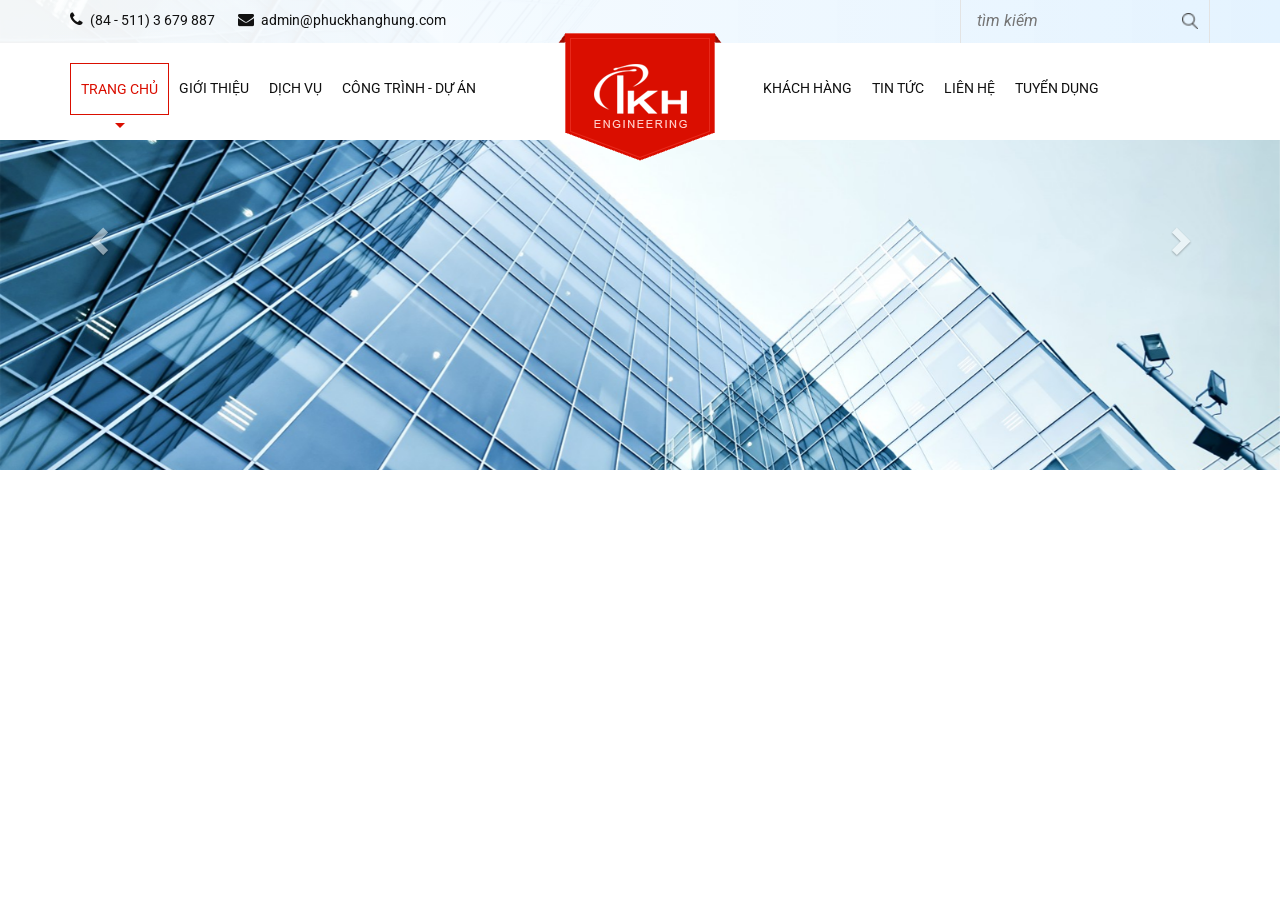
==== index.html @ 9670b8e0 "f1" ====
<!DOCTYPE html>
<html lang="vi">
<head>
  <title>DEMO</title>
  <meta charset="utf-8">
  <meta http-equiv="X-UA-Compatible" content="IE=edge">
  <meta name="viewport" content="width=device-width, initial-scale=1">
  <link rel="stylesheet" type="text/css" href="js/bootstrap/css/bootstrap.min.css">
  <link rel="stylesheet" href="libs/font-awesome/css/font-awesome.css">
  <link href="https://fonts.googleapis.com/css?family=Roboto:400,400i,500,500i,700,700i,900,900i" rel="stylesheet">
  <link rel="stylesheet" type="text/css" href="css/style.css">
</head>
<body class="home blog">
      <div id="wrapper">
        <header>
          <div class="slider-area">
            <div id="myCarousel" class="carousel slide" data-ride="carousel">
              <!-- Indicators -->
              <ol class="carousel-indicators">
                <li data-target="#myCarousel" data-slide-to="0" class="active"></li>
                <li data-target="#myCarousel" data-slide-to="1"></li>
                <li data-target="#myCarousel" data-slide-to="2"></li>
              </ol>
              <!-- Wrapper for slides -->
              <div class="carousel-inner">
                <div class="item active">
                  <img src="img/header-bg.png" alt="">
                </div>
              </div>
              <!-- Left and right controls -->
              <a class="left carousel-control" href="#myCarousel" data-slide="prev">
                <span class="glyphicon glyphicon-chevron-left"></span>
                <span class="sr-only">Previous</span>
              </a>
              <a class="right carousel-control" href="#myCarousel" data-slide="next">
                <span class="glyphicon glyphicon-chevron-right"></span>
                <span class="sr-only">Next</span>
              </a>
            </div>
            <div class="abs-top">
              <div class="top-area">
                <div class="container">
                  <div class="row">
                    <div class="col-xs-12 col-sm-12 col-md-12 col-lg-6">
                      <div class="top-info">
                        <a href=""><i class="fa fa-phone"></i>(84 - 511) 3 679 887</a>
                        <a href=""><i class="fa fa-envelope"></i>admin@phuckhanghung.com</a>  
                      </div>
                    </div>
                    <div class="col-xs-12 col-sm-12 col-md-12 col-lg-6">
                      <div class="top-search">
                        <form action="">
                          <input type="text" placeholder="tìm kiếm" class="ipt-search">
                          <a class="btn-search" href=""><img src="img/icon-search.png" alt=""></a>
                        </form>
                      </div>
                    </div>                
                  </div>
                </div>
              </div><!--end top-area-->
              <div class="menu-area">
                <div class="container">
                  <div class="row">
                    <div class="col-xs-12 col-sm-12 col-md-12 col-lg-5">
                      <div class="main-menu">
                        <ul>
                          <li class="li-active"><a href="">Trang chủ</a></li>
                          <li><a href="">Giới thiệu</a></li>
                          <li><a href="">Dịch vụ</a></li>
                          <li><a href="">Công trình - Dự án</a></li>
                        </ul>
                      </div>
                      <div class="clear"></div>
                    </div>
                    <div class="col-xs-12 col-sm-12 col-md-12 col-lg-2">
                      <div class="logo-top">
                        <a href=""><img src="img/logo2.png" alt=""></a>
                      </div>
                    </div>
                    <div class="col-xs-12 col-sm-12 col-md-12 col-lg-5">
                      <div class="main-menu">
                        <ul>
                          <li><a href="">Khách hàng</a></li>
                          <li><a href="">Tin tức</a></li>
                          <li><a href="">Liên hệ</a></li>
                          <li><a href="">Tuyển dụng</a></li>
                        </ul>
                      </div>
                      <div class="clear"></div>
                    </div>
                  </div>
                </div>
              </div><!--end menu-area-->            
            </div><!--end abs-top-->                         
          </div><!--end slide-area-->
        </header>
        <div class="clear"></div>
        <div class="content">
          
        </div><!--end content -->
        <div class="clear"></div>
        <footer>
          
        </footer>
      </div><!--end wrapper -->
      <script src="js/jquery-3.2.1.min.js"></script>
      <script src="js/bootstrap/js/bootstrap.min.js"></script>
      <script src="js/test.js"></script>
</body>
</html>
---- css/style.css ----
*, p, ul, li, h1, h2, h3, h4, h5{
    margin: 0px;
    padding: 0px;
    list-style: none;
    box-sizing: border-box;
}

.clear {
    clear: both;
}

body {
    color: #111;
    font-size: 14px;
    font-family: 'Roboto', sans-serif;
}

header .slide img {
    width: 100%;
}

header .carousel-control.left, .carousel-control.right {
    background-image: none;
}

header a {
    text-decoration:  none;
    color:  #111;
}

header .abs-top {
    position:  absolute;
    top: 0;
    width:  100%;
}

header .abs-top .top-area {
    background: linear-gradient(to right, rgba(255,255,255,.95), #e4f3ff);
}

header .abs-top .top-info a i {
    font-size: 16px;
    margin-right:  7px;
}

header .abs-top .top-info a {
    margin-right: 20px;
}

header .abs-top .top-search {
    text-align:  right;
}

header .top-info {
    padding: 10px 0;
}

header .abs-top input.ipt-search {
    padding: 10px 16px;
    min-width: 250px;
    font-size: 16px;
    border: none;
    background:  no-repeat;
    border-left: 1px solid #e3e3e3;
    border-right: 1px solid #e3e3e3;
    font-style:  italic;
}

header .abs-top .top-search a img {
    width: 16px;
}

header .abs-top a.btn-search {
    position:  absolute;
    right: 17px;
    text-align:  center;
    padding: 10px;
}

header .menu-area .main-menu {
    display:  inline-block;
}

header .menu-area {
    background:  #fff;
    padding:  20px 0;
    position:  relative;
}

header .menu-area .main-menu li {
    display:  inline-block;
    padding: 15px 10px;
    float:  left;
}

header .menu-area .logo-top {
    display: inline-block;
    position:  absolute;
    top: -30px;
}

.container {
    position:  relative;
}

header .menu-area .main-menu a {
    text-transform:  uppercase;
    text-decoration:  none;
}

header .menu-area .main-menu li.li-active {
    border: 1px solid #da0e00;
}

header .menu-area .main-menu li.li-active a {color: #da0e00;}

header .menu-area .main-menu li.li-active:after {
    content: '';
    position: absolute;
    left: 60px;
    top: 60px;
    width: 0;
    height: 0;
    border-left: 5px solid transparent;
    border-right: 5px solid transparent;
    border-top: 5px solid #da0e00;
    clear: both;
}

ol.carousel-indicators {
    display:  none;
}
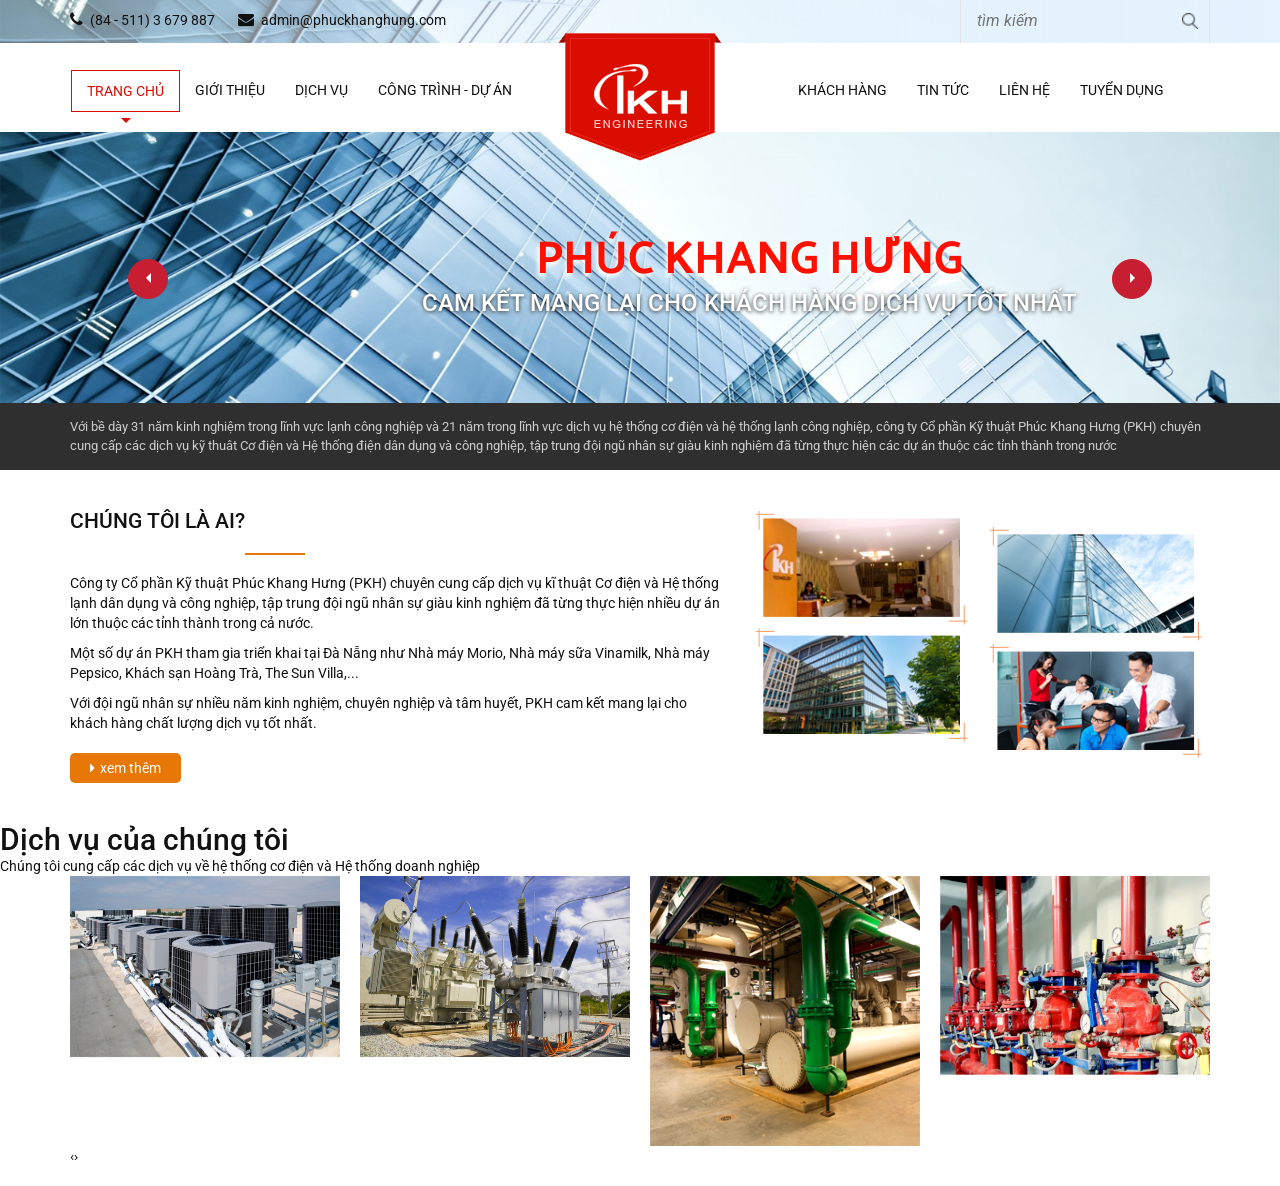
==== commit 666e45f0: "service" ====
--- a/index.html
+++ b/index.html
@@ -8,6 +8,8 @@
   <link rel="stylesheet" type="text/css" href="js/bootstrap/css/bootstrap.min.css">
   <link rel="stylesheet" href="libs/font-awesome/css/font-awesome.css">
   <link href="https://fonts.googleapis.com/css?family=Roboto:400,400i,500,500i,700,700i,900,900i" rel="stylesheet">
+  <link href="https://fonts.googleapis.com/css?family=Catamaran" rel="stylesheet">
+  <link rel="stylesheet" href="css/owl.carousel.min.css">
   <link rel="stylesheet" type="text/css" href="css/style.css">
 </head>
 <body class="home blog">
@@ -26,15 +28,19 @@
                 <div class="item active">
                   <img src="img/header-bg.png" alt="">
                 </div>
+                <div class="item">
+                  <img src="img/header-bg.png" alt="">
+                </div>
+                <div class="item">
+                  <img src="img/header-bg.png" alt="">
+                </div>
               </div>
               <!-- Left and right controls -->
-              <a class="left carousel-control" href="#myCarousel" data-slide="prev">
-                <span class="glyphicon glyphicon-chevron-left"></span>
-                <span class="sr-only">Previous</span>
+              <a class="prev-left" href="#myCarousel" data-slide="prev">
+                <div class="triangle triangle-2"></div>
               </a>
-              <a class="right carousel-control" href="#myCarousel" data-slide="next">
-                <span class="glyphicon glyphicon-chevron-right"></span>
-                <span class="sr-only">Next</span>
+              <a class="prev-right" href="#myCarousel" data-slide="next">
+                <div class="triangle triangle-3"></div>
               </a>
             </div>
             <div class="abs-top">
@@ -90,13 +96,83 @@
                     </div>
                   </div>
                 </div>
-              </div><!--end menu-area-->            
-            </div><!--end abs-top-->                         
+              </div><!--end menu-area-->          
+            </div><!--end abs-top-->        
+            <div class="info-area">
+              <h2>Phúc Khang Hưng</h2>
+              <p>Cam kết mang lại cho khách hàng dịch vụ tốt nhất</p>
+            </div>
+            <div class="intro-area">
+              <div class="container">
+                <p>Với bề dày 31 năm kinh nghiệm trong lĩnh vực lạnh công nghiệp và 21 năm trong lĩnh vực dịch vụ hệ thống cơ điện và hệ thống lạnh công nghiệp, công ty Cổ phần Kỹ thuật Phúc Khang Hưng (PKH) chuyên cung cấp các dịch vụ kỹ thuât Cơ điện và Hệ thống điện dân dụng và công nghiệp, tập trung đội ngũ nhân sự giàu kinh nghiệm đã từng thực hiện các dự án thuộc các tỉnh thành trong nước</p>
+              </div>
+            </div>                   
           </div><!--end slide-area-->
         </header>
         <div class="clear"></div>
         <div class="content">
-          
+          <div class="about-us-area">
+            <div class="container">
+              <div class="row">
+                <div class="col-xs-12 col-sm-12 col-md-12 col-lg-7">
+                  <h2>
+                    Chúng tôi là ai?
+                  </h2>
+                  <div class="about-content">
+                    <p>
+                      Công ty Cổ phần Kỹ thuật Phúc Khang Hưng (PKH) chuyên cung cấp dịch vụ kĩ thuật Cơ điện và Hệ thống lạnh dân dụng và công nghiệp, tập trung đội ngũ nhân sự giàu kinh nghiệm đã từng thực hiện nhiều dự án lớn thuộc các tỉnh thành trong cả nước.
+                    </p>
+                    <p>
+                      Một số dự án PKH tham gia triển khai tại Đà Nẵng như Nhà máy Morio, Nhà máy sữa Vinamilk, Nhà máy Pepsico, Khách sạn Hoàng Trà, The Sun Villa,...
+                    </p>
+                    <p>
+                      Với đội ngũ nhân sự nhiều năm kinh nghiệm, chuyên nghiệp và tâm huyết, PKH cam kết mang lại cho khách hàng chất lượng dịch vụ tốt nhất.
+                    </p>                    
+                  </div>
+                  <div class="load-more">
+                    <a href=""><i class="fa fa-caret-right"></i>Xem thêm</a>
+                  </div>
+                </div>
+                <div class="col-xs-12 col-sm-12 col-md-12 col-lg-5">
+                  <div class="about-img">
+                    <img src="img/withus.png" alt="About us">
+                  </div>
+                </div>
+              </div>
+            </div>
+          </div><!--end about-us-area -->
+          <div class="service-area">
+            <h2>
+              Dịch vụ của chúng tôi
+            </h2>
+            <p>
+              Chúng tôi cung cấp các dịch vụ về hệ thống cơ điện và Hệ thống doanh nghiệp
+            </p>
+            <div class="service-slide">
+              <div class="container">
+              <div class="owl-carousel owl-theme">
+                <div class="item">
+                  <a href=""><img src="img/service1.png" alt=""></a>
+                </div>
+                <div class="item">
+                  <a href=""><img src="img/service2.png" alt=""></a>
+                </div>
+                <div class="item">
+                  <a href=""><img src="img/service3.png" alt=""></a>
+                </div>
+                <div class="item">
+                  <a href=""><img src="img/service4.png" alt=""></a>
+                </div>
+                <div class="item">
+                  <a href=""><img src="img/service3.png" alt=""></a>
+                </div>
+                <div class="item">
+                  <a href=""><img src="img/service2.png" alt=""></a>
+                </div>                
+              </div>
+            </div>
+            </div>
+          </div><!--end service-area -->
         </div><!--end content -->
         <div class="clear"></div>
         <footer>
@@ -104,7 +180,33 @@
         </footer>
       </div><!--end wrapper -->
       <script src="js/jquery-3.2.1.min.js"></script>
+      <script src="libs/OwlCarousel2-2.3.4/docs/assets/owlcarousel/owl.carousel.min.js"></script>
       <script src="js/bootstrap/js/bootstrap.min.js"></script>
       <script src="js/test.js"></script>
+      <script>
+        $(document).ready(function() {
+          $('.owl-carousel').owlCarousel({
+            loop: true,
+            margin: 10,
+            responsiveClass: true,
+            responsive: {
+              0: {
+                items: 1,
+                nav: true
+              },
+              600: {
+                items: 3,
+                nav: false
+              },
+              1000: {
+                items: 4,
+                nav: true,
+                loop: false,
+                margin: 20
+              }
+            }
+          })
+        })
+      </script>      
 </body>
 </html>
--- a/css/style.css
+++ b/css/style.css
@@ -13,6 +13,7 @@
     color: #111;
     font-size: 14px;
     font-family: 'Roboto', sans-serif;
+    background:  #fff;
 }
 
 header .slide img {
@@ -35,7 +36,7 @@
 }
 
 header .abs-top .top-area {
-    background: linear-gradient(to right, rgba(255,255,255,.95), #e4f3ff);
+    background: linear-gradient(to right, rgba(255,255,255,.42), #e4f3ff);
 }
 
 header .abs-top .top-info a i {
@@ -78,7 +79,8 @@
 }
 
 header .menu-area .main-menu {
-    display:  inline-block;
+    display: table;
+    margin: 0px auto;
 }
 
 header .menu-area {
@@ -89,8 +91,9 @@
 
 header .menu-area .main-menu li {
     display:  inline-block;
-    padding: 15px 10px;
+    padding: 10px 15px;
     float:  left;
+    margin-top: 7px;
 }
 
 header .menu-area .logo-top {
@@ -112,13 +115,15 @@
     border: 1px solid #da0e00;
 }
 
-header .menu-area .main-menu li.li-active a {color: #da0e00;}
+header .menu-area .main-menu li.li-active a {
+    color: #da0e00;
+}
 
 header .menu-area .main-menu li.li-active:after {
     content: '';
     position: absolute;
-    left: 60px;
-    top: 60px;
+    left: 66px;
+    top: 55px;
     width: 0;
     height: 0;
     border-left: 5px solid transparent;
@@ -129,4 +134,150 @@
 
 ol.carousel-indicators {
     display:  none;
+}
+
+header .info-area {
+    position:  absolute;
+    top: 50%;
+    left: 33%;
+    text-align:  center;
+}
+
+header .info-area h2 {
+    font-size: 46px;
+    text-transform:  uppercase;
+    color: #ff1000;
+    font-weight: 700;
+    text-shadow: -2px 4px 4px #fff;
+    font-family: 'Catamaran', sans-serif;
+}
+
+header .info-area p {
+    font-size: 24px;
+    text-transform:  uppercase;
+    font-weight:  500;
+    color: #ffffff;
+    text-shadow: 0px 1px 4px #2f2f2f;
+}
+
+header .intro-area {
+    position:  absolute;
+    bottom: 0;
+    background: #2f2f2f;
+    padding:  15px 0;
+    width:  100%;
+    font-size: 13px;
+}
+
+header {
+    position:  relative;
+}
+
+header .intro-area p {
+    color: #cccccc;
+}
+
+.triangle {
+    display: inline-block;
+    vertical-align: middle;
+}
+
+header .slider-area .prev-left, header .slider-area .prev-right{
+    position:  absolute;
+    display: inline-block;
+    top: 55%;
+    border-radius: 50px;
+    border: 1px solid rgb(200,30,50);
+    width: 40px;
+    height: 40px;
+    padding: 5px;
+    line-height: 25px;
+    text-align: center;
+    background:  rgb(200,30,50);
+}
+
+header .slider-area .prev-right{
+    right: 10%;
+}
+
+header .slider-area .prev-left{
+    left: 10%;
+}
+
+.triangle-2 {
+    border-right: solid 5px #fff;
+    border-bottom: solid 5px transparent;
+    border-top: solid 5px transparent;
+}
+
+.triangle-3 {
+    border-left: solid 5px #fff;
+    border-bottom: solid 5px transparent;
+    border-top: solid 5px transparent;
+}
+
+.about-img img {
+    width:  100%;
+    height:  100%;
+}
+
+.about-img {
+    display: flex;
+    justify-content:  center;
+}
+
+.content .about-us-area {
+    margin: 40px 0;
+}
+
+.content .about-us-area h2 {
+    position:  relative;
+    display:  inline-block;
+    text-transform:  uppercase;
+    font-size: 21px;
+    font-weight:  500;
+    padding-bottom: 20px;
+}
+
+.content .about-us-area h2:after {
+    content: "";
+    width: 60px;
+    height:  10px;
+    position:  absolute;
+    bottom: -10px;
+    border-top: 2px solid #e87805;
+}
+
+.content .about-us-area > p {
+    padding:  20px 0;
+    line-height: 24px;
+    font-size:  14px;
+}
+
+.content .about-us-area .load-more {
+    display:  inline-block;
+    position:  relative;
+}
+
+.content .about-us-area .load-more a {
+    text-transform: lowercase;
+    text-decoration:  none;
+    color:  #fff;
+    display: inline-block;
+    background: #e87805;
+    border-radius: 5px;
+    padding: 5px 20px;
+}
+
+.content .about-us-area .load-more a i {
+    margin-right:  5px;
+    font-size: 14px;
+}
+
+.content  .about-us-area .about-content {
+    margin:   20px 0;
+}
+
+.content  .about-us-area .about-content > p:nth-child(2) {
+    margin: 10px 0;
 }
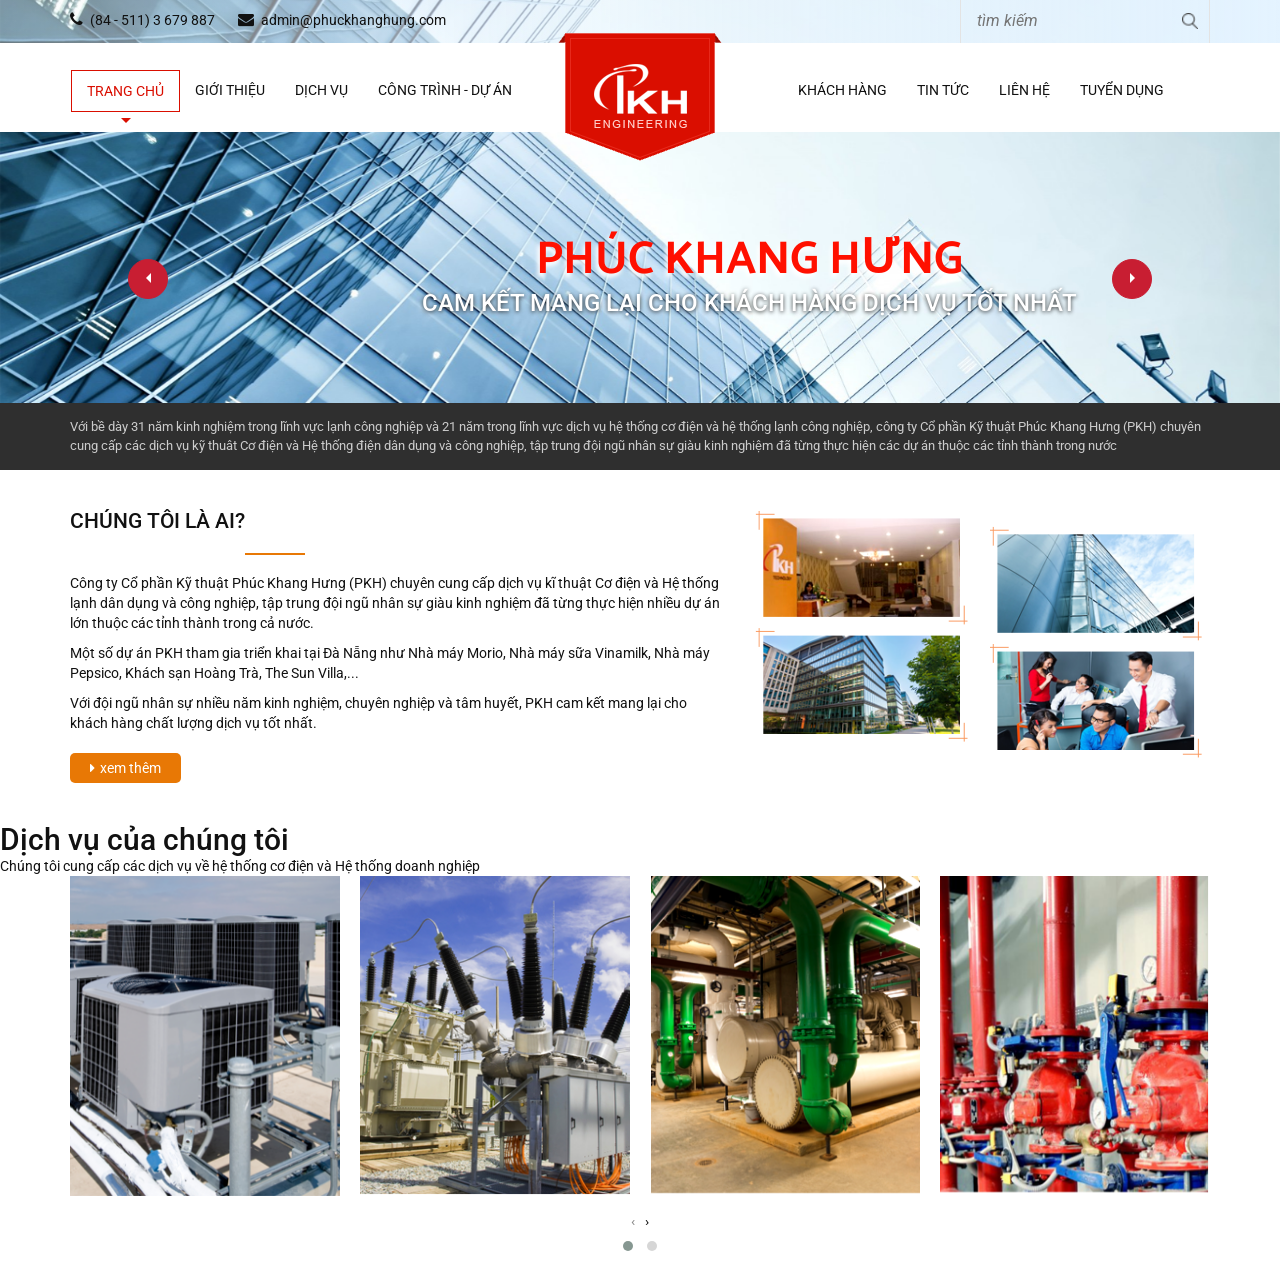
==== commit d403cdd3: "service2" ====
--- a/index.html
+++ b/index.html
@@ -10,6 +10,7 @@
   <link href="https://fonts.googleapis.com/css?family=Roboto:400,400i,500,500i,700,700i,900,900i" rel="stylesheet">
   <link href="https://fonts.googleapis.com/css?family=Catamaran" rel="stylesheet">
   <link rel="stylesheet" href="css/owl.carousel.min.css">
+  <link rel="stylesheet" href="libs/OwlCarousel2-2.3.4/docs/assets/owlcarousel/assets/owl.theme.default.min.css">
   <link rel="stylesheet" type="text/css" href="css/style.css">
 </head>
 <body class="home blog">
@@ -152,22 +153,22 @@
               <div class="container">
               <div class="owl-carousel owl-theme">
                 <div class="item">
-                  <a href=""><img src="img/service1.png" alt=""></a>
-                </div>
-                <div class="item">
-                  <a href=""><img src="img/service2.png" alt=""></a>
-                </div>
-                <div class="item">
-                  <a href=""><img src="img/service3.png" alt=""></a>
-                </div>
-                <div class="item">
-                  <a href=""><img src="img/service4.png" alt=""></a>
-                </div>
-                <div class="item">
-                  <a href=""><img src="img/service3.png" alt=""></a>
-                </div>
-                <div class="item">
-                  <a href=""><img src="img/service2.png" alt=""></a>
+                  <a href=""><img src="img/service1.1.png" alt=""></a>
+                </div>
+                <div class="item">
+                  <a href=""><img src="img/service2.1.png" alt=""></a>
+                </div>
+                <div class="item">
+                  <a href=""><img src="img/service3.1.png" alt=""></a>
+                </div>
+                <div class="item">
+                  <a href=""><img src="img/service4.1.png" alt=""></a>
+                </div>
+                <div class="item">
+                  <a href=""><img src="img/service3.1.png" alt=""></a>
+                </div>
+                <div class="item">
+                  <a href=""><img src="img/service2.1.png" alt=""></a>
                 </div>                
               </div>
             </div>
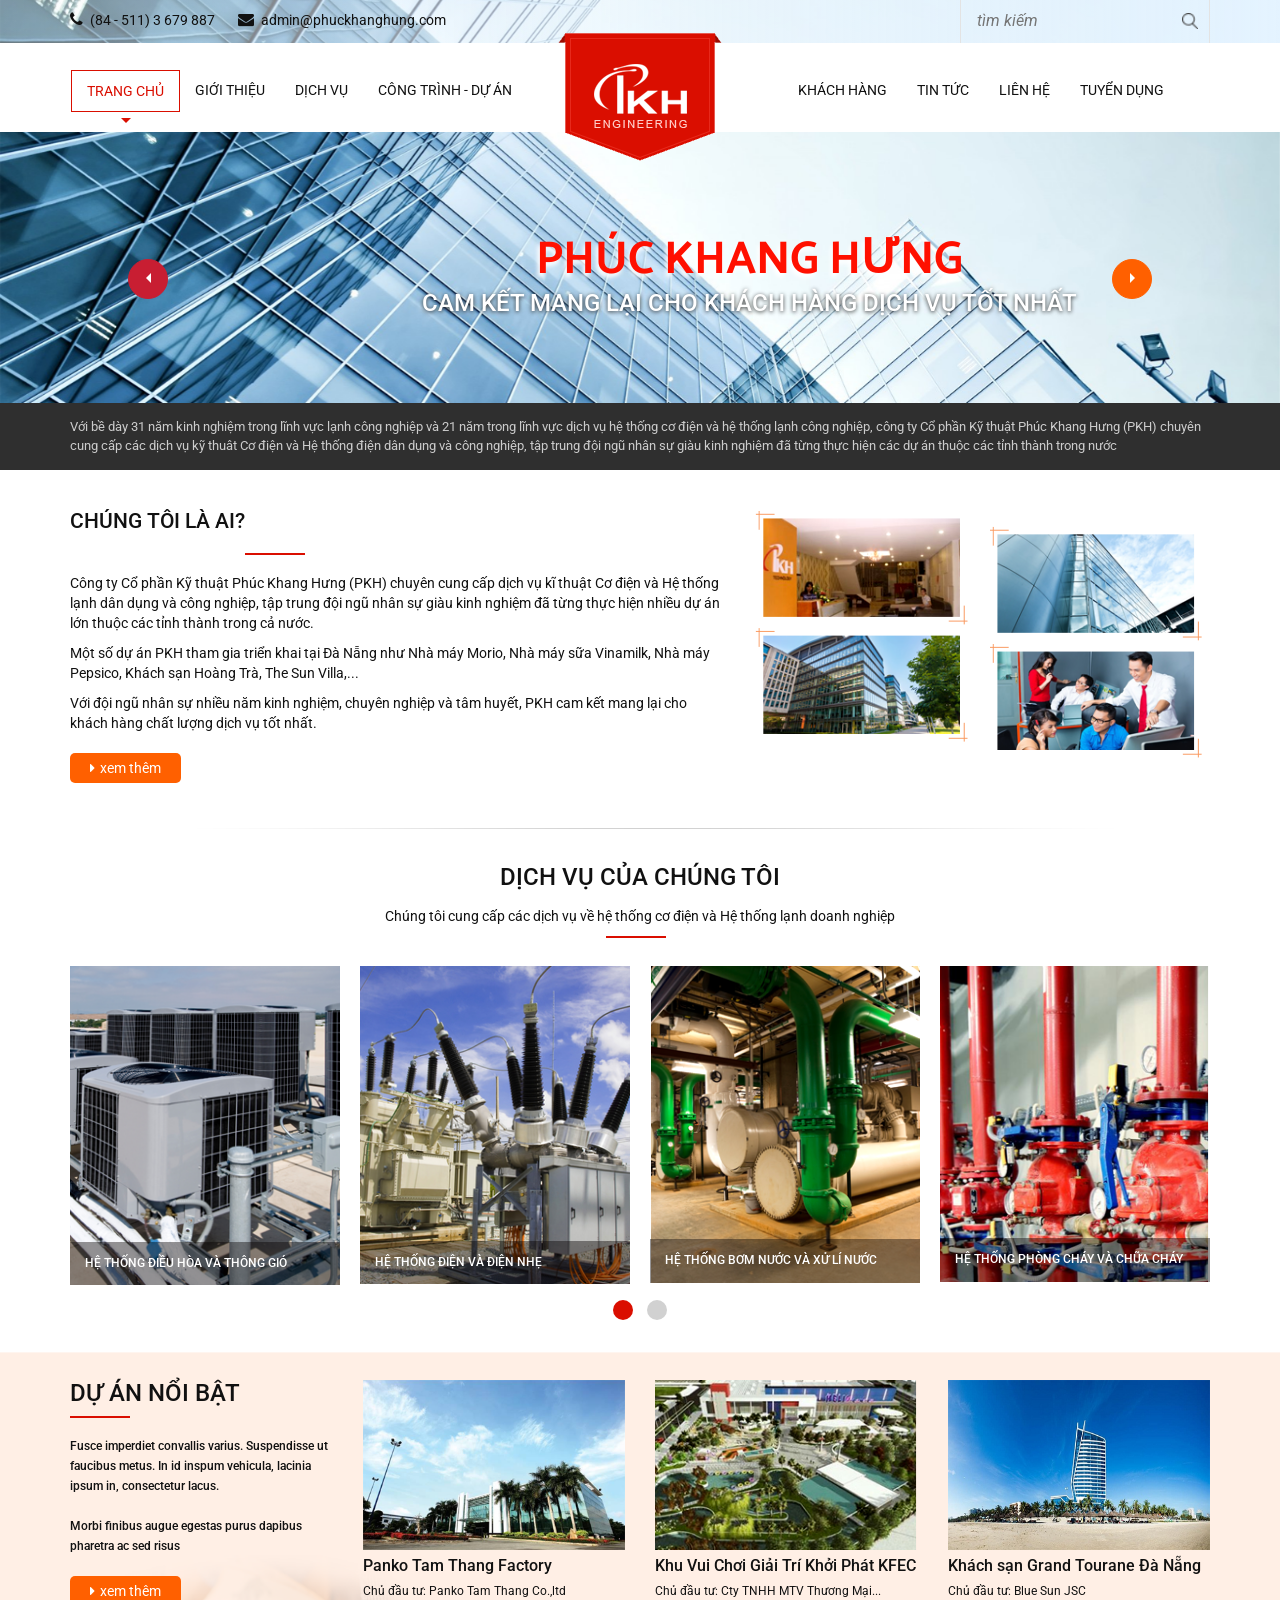
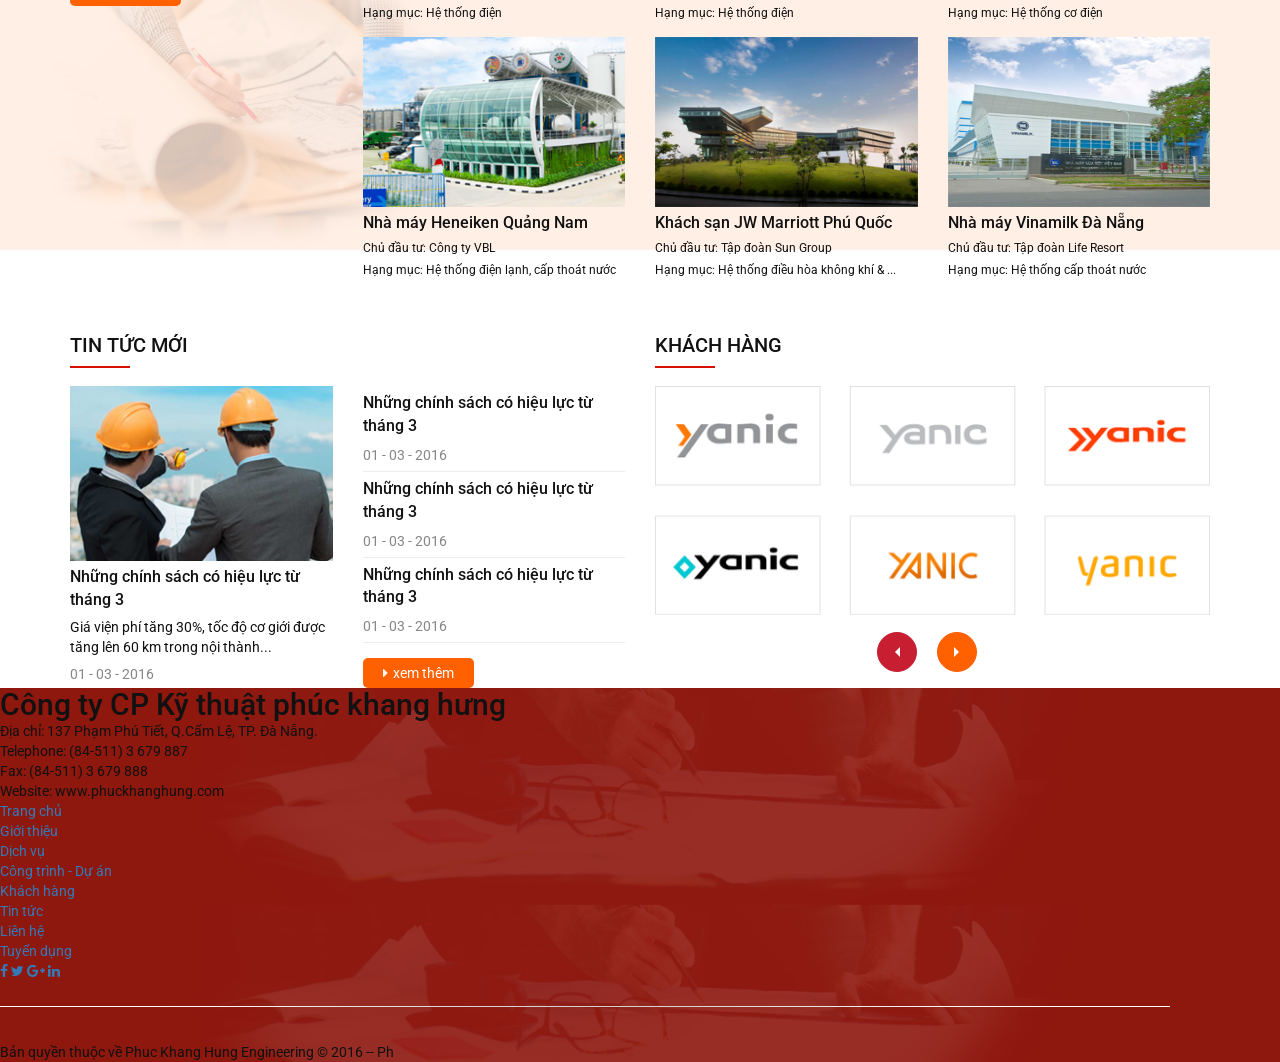
==== commit 00e77b43: "footer" ====
--- a/index.html
+++ b/index.html
@@ -37,7 +37,7 @@
                 </div>
               </div>
               <!-- Left and right controls -->
-              <a class="prev-left" href="#myCarousel" data-slide="prev">
+              <a class="prev-left a-active" href="#myCarousel" data-slide="prev">
                 <div class="triangle triangle-2"></div>
               </a>
               <a class="prev-right" href="#myCarousel" data-slide="next">
@@ -143,41 +143,267 @@
             </div>
           </div><!--end about-us-area -->
           <div class="service-area">
-            <h2>
-              Dịch vụ của chúng tôi
-            </h2>
-            <p>
-              Chúng tôi cung cấp các dịch vụ về hệ thống cơ điện và Hệ thống doanh nghiệp
-            </p>
+            <div class="container">
+              <div class="header-service">
+                <img src="img/service_line.png" alt="">
+                <h2>
+                  Dịch vụ của chúng tôi
+                </h2>
+                <p>
+                  Chúng tôi cung cấp các dịch vụ về hệ thống cơ điện và Hệ thống lạnh doanh nghiệp
+                </p>                 
+              </div>
+            </div>
             <div class="service-slide">
               <div class="container">
               <div class="owl-carousel owl-theme">
                 <div class="item">
                   <a href=""><img src="img/service1.1.png" alt=""></a>
+                  <div class="detail-item">
+                    <h4>Hệ thống điều hòa và thông gió</h4>
+                  </div>
+                  <div class="detail-item-more">
+                    <h4>Hệ thống điều hòa và thông gió</h4>
+                    <p>Thiết kế và Xây dựng hệ thống điều hòa không khí và hệ thống thông gió cơ khí. Hệ thống điều hòa không khí</p>
+                    <a href=""><i class="fa fa-caret-right"></i>Xem thêm</a>
+                  </div>
                 </div>
                 <div class="item">
                   <a href=""><img src="img/service2.1.png" alt=""></a>
+                  <div class="detail-item">
+                    <h4>Hệ thống điện và điện nhẹ</h4>
+                  </div>
+                  <div class="detail-item-more">
+                    <h4>Hệ thống điều hòa và thông gió</h4>
+                    <p>Thiết kế và Xây dựng hệ thống điều hòa không khí và hệ thống thông gió cơ khí. Hệ thống điều hòa không khí</p>
+                    <a href=""><i class="fa fa-caret-right"></i>Xem thêm</a>
+                  </div>                  
                 </div>
                 <div class="item">
                   <a href=""><img src="img/service3.1.png" alt=""></a>
+                  <div class="detail-item">
+                    <h4>Hệ thống bơm nước và xử lí nước</h4>
+                  </div>
+                  <div class="detail-item-more">
+                    <h4>Hệ thống điều hòa và thông gió</h4>
+                    <p>Thiết kế và Xây dựng hệ thống điều hòa không khí và hệ thống thông gió cơ khí. Hệ thống điều hòa không khí</p>
+                    <a href=""><i class="fa fa-caret-right"></i>Xem thêm</a>
+                  </div>                  
                 </div>
                 <div class="item">
                   <a href=""><img src="img/service4.1.png" alt=""></a>
+                  <div class="detail-item">
+                    <h4>Hệ thống phòng cháy và chữa cháy</h4>
+                  </div>
+                  <div class="detail-item-more">
+                    <h4>Hệ thống điều hòa và thông gió</h4>
+                    <p>Thiết kế và Xây dựng hệ thống điều hòa không khí và hệ thống thông gió cơ khí. Hệ thống điều hòa không khí</p>
+                    <a href=""><i class="fa fa-caret-right"></i>Xem thêm</a>
+                  </div>                  
                 </div>
                 <div class="item">
                   <a href=""><img src="img/service3.1.png" alt=""></a>
+                  <div class="detail-item">
+                    <h4>Hệ thống điều hòa và thông gió</h4>
+                  </div>
+                  <div class="detail-item-more">
+                    <h4>Hệ thống điều hòa và thông gió</h4>
+                    <p>Thiết kế và Xây dựng hệ thống điều hòa không khí và hệ thống thông gió cơ khí. Hệ thống điều hòa không khí</p>
+                    <a href=""><i class="fa fa-caret-right"></i>Xem thêm</a>
+                  </div>                  
                 </div>
                 <div class="item">
                   <a href=""><img src="img/service2.1.png" alt=""></a>
+                  <div class="detail-item">
+                    <h4>Hệ thống điều hòa và thông gió</h4>
+                  </div>
+                  <div class="detail-item-more">
+                    <h4>Hệ thống điều hòa và thông gió</h4>
+                    <p>Thiết kế và Xây dựng hệ thống điều hòa không khí và hệ thống thông gió cơ khí. Hệ thống điều hòa không khí</p>
+                    <a href=""><i class="fa fa-caret-right"></i>Xem thêm</a>
+                  </div>                  
                 </div>                
               </div>
             </div>
             </div>
           </div><!--end service-area -->
+          <div class="hot-area">
+            <div class="container">
+              <div class="row">
+                <div class="col-xs-12 col-sm-12 col-md-12 col-lg-3">
+                  <div class="intro-hot">
+                    <h2>
+                      Dự án nổi bật
+                    </h2>
+                    <div class="intro-content">
+                      <p>Fusce imperdiet convallis varius. Suspendisse ut faucibus metus. In id inspum vehicula, lacinia ipsum in, consectetur lacus.</p>
+                      <br>
+                      <p>Morbi finibus augue egestas purus dapibus pharetra ac sed risus</p>
+                      <div class="load-more">
+                        <a href=""><i class="fa fa-caret-right"></i>Xem thêm</a>
+                      </div>
+                    </div>
+                  </div>
+                </div>
+                <div class="col-xs-12 col-sm-12 col-md-12 col-lg-3">
+                  <div class="hot-proj">
+                    <img src="img/hot1.png" alt="">
+                    <p class="proj-name">Panko Tam Thang Factory</p>
+                    <p><span>Chủ đầu tư: </span> Panko Tam Thang Co.,ltd</p>
+                    <p><span>Hạng mục: </span> Hệ thống điện</p>
+                  </div>
+                  <div class="hot-proj">
+                    <img src="img/hot4.1.png" alt="">
+                    <p class="proj-name">Nhà máy Heneiken Quảng Nam</p>
+                    <p><span>Chủ đầu tư: </span> Công ty VBL</p>
+                    <p><span>Hạng mục: </span> Hệ thống điện lạnh, cấp thoát nước</p>
+                  </div>
+                </div>
+                <div class="col-xs-12 col-sm-12 col-md-12 col-lg-3">
+                  <div class="hot-proj">
+                    <img src="img/hot2.1.png" alt="">
+                    <p class="proj-name">Khu Vui Chơi Giải Trí Khởi Phát KFEC</p>
+                    <p><span>Chủ đầu tư: </span> Cty TNHH MTV Thương Mại...</p>
+                    <p><span>Hạng mục: </span> Hệ thống điện</p>
+                  </div>
+                  <div class="hot-proj">
+                    <img src="img/hot5.png" alt="">
+                    <p class="proj-name">Khách sạn JW Marriott Phú Quốc</p>
+                    <p><span>Chủ đầu tư: </span> Tập đoàn Sun Group</p>
+                    <p><span>Hạng mục: </span> Hệ thống điều hòa không khí & ...</p>
+                  </div>
+                </div>
+                <div class="col-xs-12 col-sm-12 col-md-12 col-lg-3">
+                  <div class="hot-proj">
+                    <img src="img/hot3.png" alt="">
+                    <p class="proj-name">Khách sạn Grand Tourane Đà Nẵng</p>
+                    <p><span>Chủ đầu tư: </span> Blue Sun JSC</p>
+                    <p><span>Hạng mục: </span> Hệ thống cơ điện</p>
+                  </div>
+                  <div class="hot-proj">
+                    <img src="img/hot6.png" alt="">
+                    <p class="proj-name">Nhà máy Vinamilk Đà Nẵng</p>
+                    <p><span>Chủ đầu tư: </span> Tập đoàn Life Resort</p>
+                    <p><span>Hạng mục: </span> Hệ thống cấp thoát nước</p>
+                  </div>
+                </div>                                              
+              </div>
+            </div>
+          </div><!--end hot-area -->
+          <div class="other-area">
+            <div class="container">
+                <div class="row">
+                  <div class="col-xs-12 col-sm-12 col-md-12 col-lg-6">
+                    <div class="new-info">
+                      <h2>Tin tức mới</h2>
+                      <div class="row">
+                        <div class="col-xs-12 col-sm-12 col-md-12 col-lg-6">
+                          <div class="one-info">
+                            <img src="img/one-info1.png" alt="">
+                            <p class="new-title">Những chính sách có hiệu lực từ tháng 3</p>
+                            <p>Giá viện phí tăng 30%, tốc độ cơ giới được tăng lên 60 km trong nội thành...</p>
+                            <p class="new-date">01 - 03 - 2016</p>
+                          </div>
+                        </div>
+                        <div class="col-xs-12 col-sm-12 col-md-12 col-lg-6">
+                          <div class="other-info">
+                            <p class="new-title">Những chính sách có hiệu lực từ tháng 3</p>
+                            <p class="new-date">01 - 03 - 2016</p>
+                          </div>
+                          <div class="other-info">
+                            <p class="new-title">Những chính sách có hiệu lực từ tháng 3</p>
+                            <p class="new-date">01 - 03 - 2016</p>
+                          </div>
+                          <div class="other-info">
+                            <p class="new-title">Những chính sách có hiệu lực từ tháng 3</p>
+                            <p class="new-date">01 - 03 - 2016</p>
+                          </div>
+                          <div class="load-more">
+                            <a href=""><i class="fa fa-caret-right"></i>Xem thêm</a>
+                          </div>
+                        </div>
+                      </div>
+                  </div><!--end new-info -->
+                </div>
+                <div class="col-xs-12 col-sm-12 col-md-12 col-lg-6">
+                  <div class="customer">
+                    <h2>Khách hàng</h2>
+                    <div class="cus-slide">
+                      <div id="cusCarousel" class="carousel slide" data-ride="carousel">
+                        <!-- Indicators -->
+                        <ol class="carousel-indicators">
+                          <li data-target="#cusCarousel" data-slide-to="0" class="active"></li>
+                          <li data-target="#cusCarousel" data-slide-to="1"></li>
+                          <li data-target="#cusCarousel" data-slide-to="2"></li>
+                        </ol>
+                        <!-- Wrapper for slides -->
+                        <div class="carousel-inner">
+                          <div class="item active">
+                            <img src="img/customer.png" alt="">
+                          </div>
+                          <div class="item">
+                            <img src="img/customer.png" alt="">
+                          </div>
+                          <div class="item">
+                            <img src="img/customer.png" alt="">
+                          </div>
+                        </div>
+                        <!-- Left and right controls -->
+                        <a class="prev-left a-active" href="#cusCarousel" data-slide="prev">
+                          <div class="triangle triangle-2"></div>
+                        </a>
+                        <a class="prev-right" href="#cusCarousel" data-slide="next">
+                          <div class="triangle triangle-3"></div>
+                        </a>
+                      </div>                      
+                    </div>
+                  </div>
+                </div>
+              </div>
+            </div>
+          </div><!--end other-area -->
         </div><!--end content -->
         <div class="clear"></div>
         <footer>
-          
+          <div class="top-footer">
+            <div class="container">
+              
+            </div>
+            <div class="info-left">
+              <h2>Công ty CP Kỹ thuật phúc khang hưng</h2>
+              <div class="info-detail">
+                <p><span><i class=""fa fa-map-marker></i>Địa chỉ: </span> 137 Phạm Phú Tiết, Q.Cẩm Lệ, TP. Đà Nẵng.</p>
+                <p><span><i class=""fa fa-mobile></i>Telephone: </span> (84-511) 3 679 887</p>
+                <p><span><i class=""fa fa-fax></i>Fax: </span> (84-511) 3 679 888</p>
+                <p><span><i class=""fa fa-globe></i>Website: </span> www.phuckhanghung.com</p>
+              </div>
+            </div>
+            <div class="info-right">
+              <ul>
+                <li class="li-active"><a href="">Trang chủ</a></li>
+                <li><a href="">Giới thiệu</a></li>
+                <li><a href="">Dịch vụ</a></li>
+                <li><a href="">Công trình - Dự án</a></li>
+              </ul>
+              <ul>
+                <li><a href="">Khách hàng</a></li>
+                <li><a href="">Tin tức</a></li>
+                <li><a href="">Liên hệ</a></li>
+                <li><a href="">Tuyển dụng</a></li>
+              </ul>
+              <div class="contact-info">
+                <a href=""><i class="fa fa-facebook"></i></a>
+                <a href=""><i class="fa fa-twitter"></i></a>
+                <a href=""><i class="fa fa-google-plus"></i></a>
+                <a href=""><i class="fa fa-linkedin"></i></a>
+              </div>
+            </div>
+            <div class="clear"></div>            
+          </div>
+          <img src="img/service_line.png" alt="">
+          <div class="bot-footer">
+            <p>Bản quyền thuộc về Phuc Khang Hung Engineering © 2016   --   Ph</p>
+          </div>
         </footer>
       </div><!--end wrapper -->
       <script src="js/jquery-3.2.1.min.js"></script>
--- a/css/style.css
+++ b/css/style.css
@@ -182,25 +182,27 @@
     vertical-align: middle;
 }
 
-header .slider-area .prev-left, header .slider-area .prev-right{
+.prev-left, .prev-right{
     position:  absolute;
     display: inline-block;
-    top: 55%;
+    /*top: 55%;*/
     border-radius: 50px;
-    border: 1px solid rgb(200,30,50);
+    border: 1px solid #FF6000;
     width: 40px;
     height: 40px;
     padding: 5px;
     line-height: 25px;
     text-align: center;
-    background:  rgb(200,30,50);
+    background: #FF6000;
 }
 
 header .slider-area .prev-right{
+    top: 55%;
     right: 10%;
 }
 
 header .slider-area .prev-left{
+    top: 55%;
     left: 10%;
 }
 
@@ -227,7 +229,8 @@
 }
 
 .content .about-us-area {
-    margin: 40px 0;
+    position:  relative;
+    margin: 40px 0 20px 0;
 }
 
 .content .about-us-area h2 {
@@ -245,7 +248,7 @@
     height:  10px;
     position:  absolute;
     bottom: -10px;
-    border-top: 2px solid #e87805;
+    border-top: 2px solid #DA0E00;
 }
 
 .content .about-us-area > p {
@@ -259,17 +262,17 @@
     position:  relative;
 }
 
-.content .about-us-area .load-more a {
+.content .load-more a {
     text-transform: lowercase;
     text-decoration:  none;
     color:  #fff;
     display: inline-block;
-    background: #e87805;
+    background: #FF6000;
     border-radius: 5px;
     padding: 5px 20px;
 }
 
-.content .about-us-area .load-more a i {
+.content .load-more a i {
     margin-right:  5px;
     font-size: 14px;
 }
@@ -280,4 +283,270 @@
 
 .content  .about-us-area .about-content > p:nth-child(2) {
     margin: 10px 0;
+}
+
+.service-area .header-service {
+    text-align:  center;
+    position:  relative;
+}
+
+.service-area .header-service img {
+    /* width:  100%; */
+    /* height:  100%; */
+}
+
+.service-area .header-service h2 {
+    text-transform:  uppercase;
+    font-size: 24px;
+    margin-bottom: 15px;
+}
+
+.content .service-area .header-service p {
+    margin-bottom: 40px;
+}
+
+.content .service-area .header-service p:after {
+    content: "";
+    width: 60px;
+    height: 10px;
+    position: absolute;
+    bottom: -20px;
+    border-top: 2px solid #DA0E00;
+    left: 47%;
+}
+
+.content .service-area {
+    position: relative;
+    margin-bottom: 20px;
+}
+
+.content .service-area .owl-nav {
+    display:  none;
+}
+
+.content .service-area .owl-theme .owl-dots .owl-dot span {
+    width:  20px;
+    height:  20px;
+    background:  #D1D1D1;
+}
+
+.content .service-area .owl-theme .owl-dots .owl-dot.active span, .owl-theme .owl-dots .owl-dot:hover span {
+    background: #DA0E00;
+}
+
+.content .item .detail-item-more {
+    position:  absolute;
+    bottom:  0;
+    background:  rgba(255, 15, 15, 0.72);
+    padding: 15px 15px 10px 15px;
+    transition: 0.5s;
+    opacity:  0;
+    visibility:  hidden;
+}
+
+.content .item .detail-item {
+    background: rgba(5, 0, 0, 0.42);
+    position:  absolute;
+    display:  inline-block;
+    bottom:  0;
+    width:  100%;
+    padding: 15px;
+}
+
+.content .item .detail-item h4 {
+    color: #fff;
+    text-transform:  uppercase;
+    font-size: 12px;
+}
+
+.content .item:hover .detail-item {
+    display:  none;
+}
+
+.content .item:hover .detail-item-more {
+    line-height: 20px;
+    opacity: 1;
+    visibility:  visible;
+}
+
+.content .item .detail-item-more h4 {
+    text-transform:  uppercase;
+    font-size: 14px;
+    color:  #fff;
+}
+
+.content .item .detail-item-more p {
+    font-size: 13px;
+    color:  #fff;
+    margin:  10px 0;
+}
+
+.content .item .detail-item-more a {
+    text-decoration:  none;
+    color:  #fff;
+    text-transform:  lowercase;
+}
+
+.content .item .detail-item-more a i {
+    margin-right:  5px;
+}
+
+.content .owl-dots {
+    margin-top:  10px;
+}
+
+.content .item .detail-item-more a:hover {
+    color: #000;
+}
+
+.content .hot-area img {
+    width:  100%;
+    height:  170px;
+    max-height:  170px;
+}
+
+.content .hot-area {
+    /* background-color: #FFEFE5; */
+    background-image: url(../img/hot-bg1.png);
+    background-repeat:  no-repeat;
+    background-size: 100%;
+    padding-top: 30px;
+    position:  relative;
+}
+
+.content .hot-area .intro-hot {
+    /* background-image: url(img/hot-bg.png); */
+    /* background-size: 100% 100%; */
+    /* background-repeat: no-repeat; */
+    /* background-position-y: bottom; */
+    position:  relative;
+}
+
+.content .hot-area h2 {
+    text-transform:  uppercase;
+    font-size: 24px;
+    position:  relative;
+    margin-bottom:  30px;
+}
+
+.content .hot-area h2:after {
+    content: "";
+    width: 60px;
+    height: 10px;
+    position: absolute;
+    bottom: -20px;
+    left:  0;
+    border-top: 2px solid #DA0E00;
+}
+
+.content .hot-area .intro-content p {
+    font-size: 12px;
+    font-weight: 500;
+    line-height:  20px;
+}
+
+.content .hot-area .load-more {
+    margin-top:  20px;
+}
+
+.content .hot-area .hot-proj p {
+    margin-top: 5px;
+    font-size: 12px;
+}
+
+.content .hot-area .hot-proj {
+    margin-bottom: 15px;
+}
+
+.content .hot-area .hot-proj p.proj-name {
+    font-size:  16px;
+    font-weight:  500;
+}
+
+.content .other-area a.prev-left {
+    left: 40%;
+    bottom: -25%;
+}
+
+.content .other-area .cus-slide {
+    text-align:  center;
+    position:  relative;
+}
+
+.content .other-area .customer {
+    position: relative;
+}
+
+.content .other-area a.prev-right {
+    right: 42%;
+    bottom: -25%;
+}
+
+.content .other-area {
+    margin-top: 40px;
+}
+
+.other-area img {
+    width:  100%;
+    height:  100%;
+}
+
+.other-area h2:after {
+    content: "";
+    width: 60px;
+    height: 10px;
+    position: absolute;
+    bottom: -20px;
+    left: 0;
+    border-top: 2px solid #DA0E00;
+}
+
+.other-area .new-info {
+    position: relative;
+}
+
+.other-area h2 {
+    position:  relative;
+    margin-bottom: 30px;
+    text-transform:  uppercase;
+    font-size: 20px;
+}
+
+.other-area p.new-title {
+    font-weight: 500;
+    font-size: 16px;
+    margin: 5px 0;
+}
+
+.other-area p.new-date {
+    margin-top: 7px;
+    opacity: .5;
+}
+
+.other-area p {
+    font-size: 14px;
+}
+
+.other-info {
+    border-bottom:  1px solid #ededed;
+    padding: 6px 0;
+}
+
+.other-area .other-info p.new-title {
+    margin:  0;
+}
+
+.other-area .load-more {
+    margin-top: 15px;
+    display: inline-block;
+}
+
+a.prev-left.a-active {
+    border: 1px solid rgb(200,30,50);
+    background:  rgb(200,30,50);
+}
+
+footer {
+    background-image: url(../img/footer-bg2.png);
+    background-size:  100%;
 }
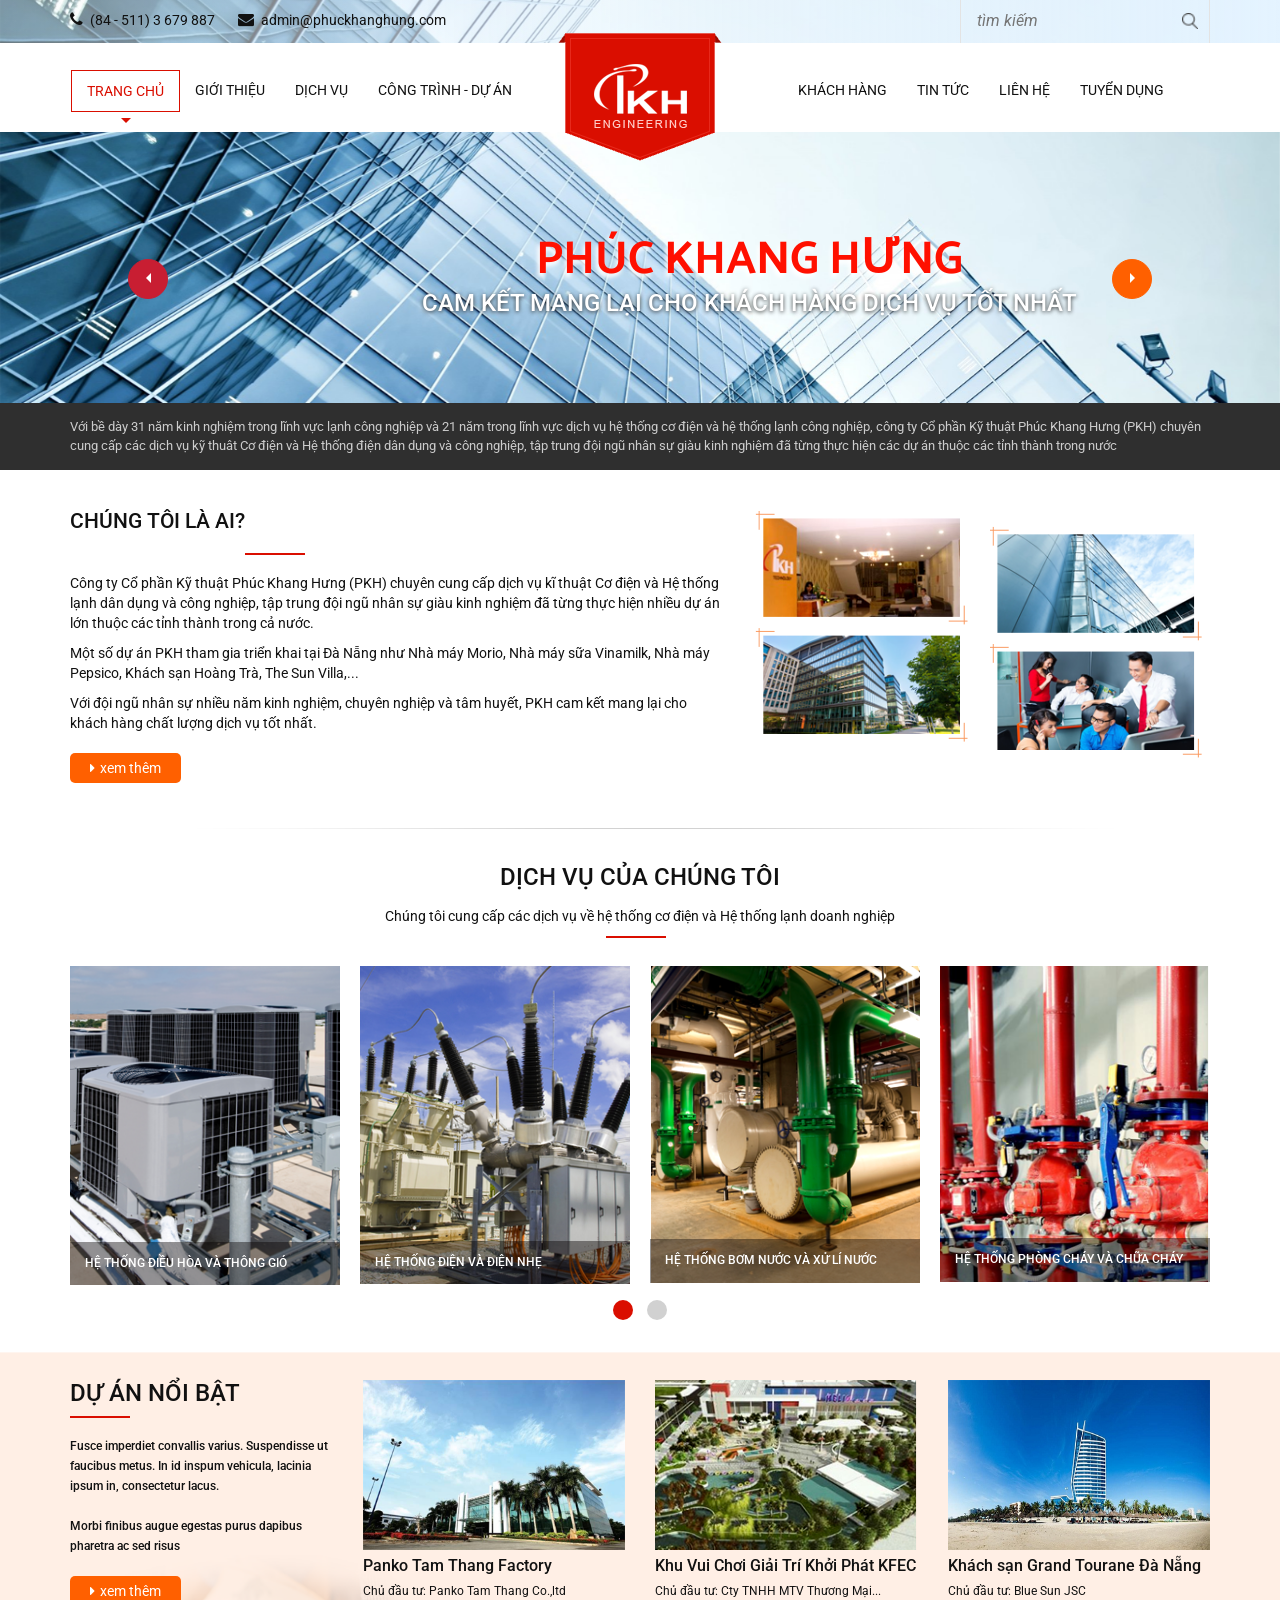
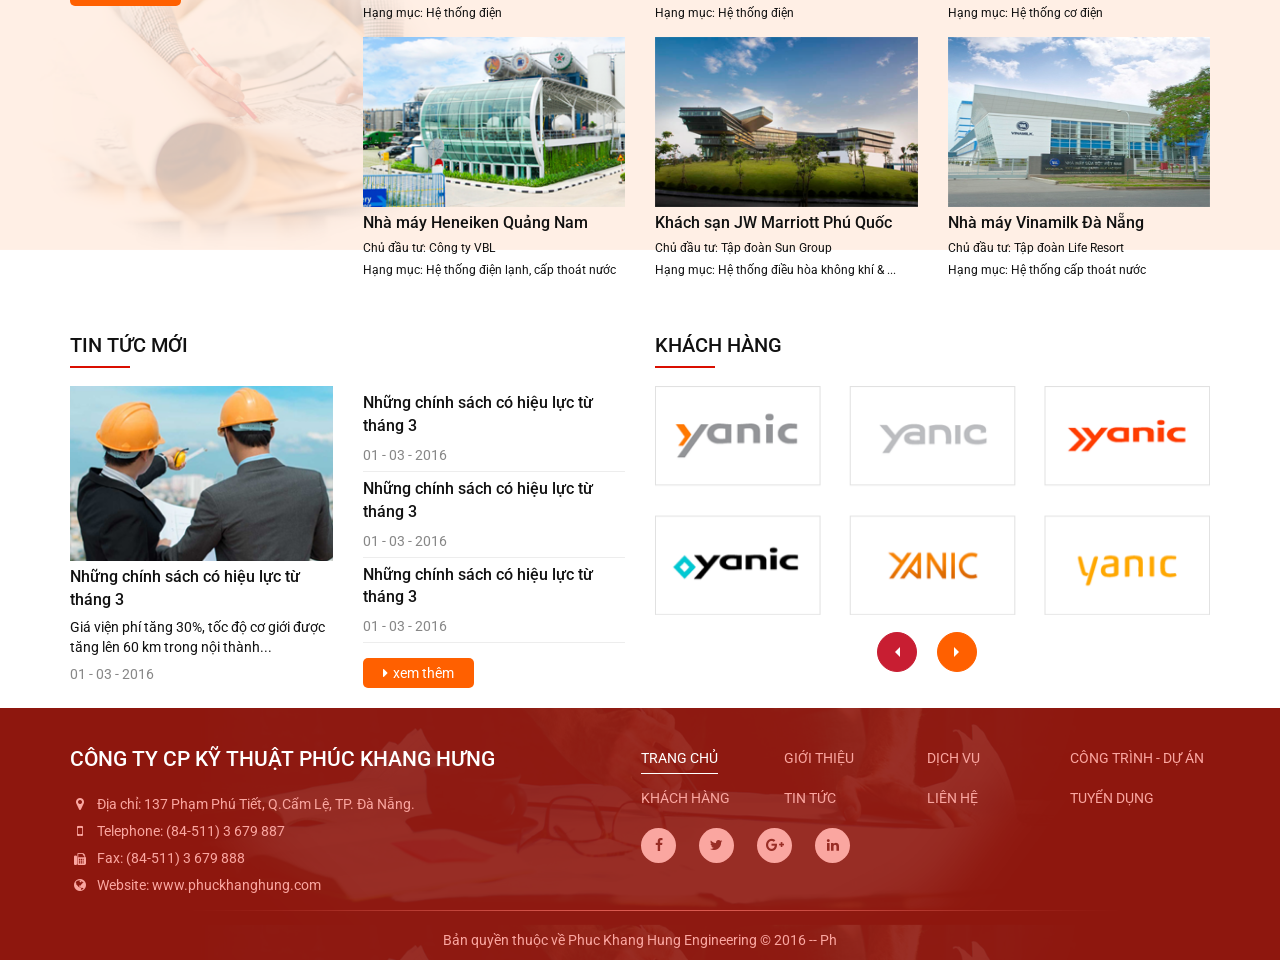
==== commit 7d6b1bba: "release1" ====
--- a/index.html
+++ b/index.html
@@ -367,40 +367,39 @@
         <footer>
           <div class="top-footer">
             <div class="container">
-              
-            </div>
-            <div class="info-left">
-              <h2>Công ty CP Kỹ thuật phúc khang hưng</h2>
-              <div class="info-detail">
-                <p><span><i class=""fa fa-map-marker></i>Địa chỉ: </span> 137 Phạm Phú Tiết, Q.Cẩm Lệ, TP. Đà Nẵng.</p>
-                <p><span><i class=""fa fa-mobile></i>Telephone: </span> (84-511) 3 679 887</p>
-                <p><span><i class=""fa fa-fax></i>Fax: </span> (84-511) 3 679 888</p>
-                <p><span><i class=""fa fa-globe></i>Website: </span> www.phuckhanghung.com</p>
-              </div>
-            </div>
-            <div class="info-right">
-              <ul>
-                <li class="li-active"><a href="">Trang chủ</a></li>
-                <li><a href="">Giới thiệu</a></li>
-                <li><a href="">Dịch vụ</a></li>
-                <li><a href="">Công trình - Dự án</a></li>
-              </ul>
-              <ul>
-                <li><a href="">Khách hàng</a></li>
-                <li><a href="">Tin tức</a></li>
-                <li><a href="">Liên hệ</a></li>
-                <li><a href="">Tuyển dụng</a></li>
-              </ul>
-              <div class="contact-info">
-                <a href=""><i class="fa fa-facebook"></i></a>
-                <a href=""><i class="fa fa-twitter"></i></a>
-                <a href=""><i class="fa fa-google-plus"></i></a>
-                <a href=""><i class="fa fa-linkedin"></i></a>
-              </div>
-            </div>
-            <div class="clear"></div>            
+              <div class="pull-left info-left">
+                <h2>Công ty CP Kỹ thuật phúc khang hưng</h2>
+                <div class="info-detail">
+                  <p><span><i class="fa fa-map-marker"></i>Địa chỉ: </span> 137 Phạm Phú Tiết, Q.Cẩm Lệ, TP. Đà Nẵng.</p>
+                  <p><span><i class="fa fa-mobile"></i>Telephone: </span> (84-511) 3 679 887</p>
+                  <p><span><i class="fa fa-fax"></i>Fax: </span> (84-511) 3 679 888</p>
+                  <p><span><i class="fa fa-globe"></i>Website: </span> www.phuckhanghung.com</p>
+                </div>
+              </div>
+              <div class="pull-right info-right">
+                <ul>
+                  <li class="li-active"><a href="">Trang chủ</a></li>
+                  <li><a href="">Giới thiệu</a></li>
+                  <li><a href="">Dịch vụ</a></li>
+                  <li><a href="">Công trình - Dự án</a></li>
+                </ul>
+                <ul>
+                  <li><a href="">Khách hàng</a></li>
+                  <li><a href="">Tin tức</a></li>
+                  <li><a href="">Liên hệ</a></li>
+                  <li><a href="">Tuyển dụng</a></li>
+                </ul>
+                <div class="contact-info">
+                  <a href=""><i class="fa fa-facebook"></i></a>
+                  <a href=""><i class="fa fa-twitter"></i></a>
+                  <a href=""><i class="fa fa-google-plus"></i></a>
+                  <a href=""><i class="fa fa-linkedin"></i></a>
+                </div>
+              </div>
+              <div class="clear"></div>
+              <img src="img/footer-bg3.png" alt=""> 
+            </div>
           </div>
-          <img src="img/service_line.png" alt="">
           <div class="bot-footer">
             <p>Bản quyền thuộc về Phuc Khang Hung Engineering © 2016   --   Ph</p>
           </div>
--- a/css/style.css
+++ b/css/style.css
@@ -549,4 +549,94 @@
 footer {
     background-image: url(../img/footer-bg2.png);
     background-size:  100%;
+    display:  inline-block;
+    width:  100%;
+}
+
+footer .bot-footer {
+    text-align:  center;
+    margin-bottom: 10px;
+}
+
+footer .bot-footer p {
+    color:  #FAA6A0;
+}
+
+footer .info-left h2 {
+    text-transform:  uppercase;
+    color:  #fff;
+    font-size: 21px;
+    margin-bottom:  20px;
+}
+
+footer .top-footer {
+    padding: 40px 0 10px 0;
+}
+
+.content {
+    margin-bottom:  20px;
+}
+
+footer .info-detail p {
+    color:  #FAA6A0;
+    line-height: 27px;
+}
+
+footer .info-detail p span i {
+    margin-right: 7px;
+    width: 20px;
+    height:  10px;
+    text-align:  center;
+    font-size: 14px;
+}
+
+footer .info-detail p span i.fa.fa-fax {
+    font-size:  12px;
+}
+
+footer .info-right {
+    display: inline-block;
+}
+
+footer .info-right li {
+    display: inline-block;
+    width: 140px;
+    height: 40px;
+}
+
+footer .info-right li a {
+    color:  #FAA6A0;
+    text-transform:  uppercase;
+    text-decoration: none;
+}
+
+footer .info-right .li-active a {
+    border-bottom: 1px solid #fff;
+    padding-bottom: 7px;
+    color:  #fff;
+}
+
+footer .info-right li:hover a {
+    border-bottom: 1px solid #fff;
+    padding-bottom: 7px;
+    color: #fff;
+}
+
+footer .contact-info a i {
+    background: #FAA6A0;
+    border-radius: 50%;
+    height: 35px;
+    width: 35px;
+    color: #982D25;
+    line-height: 35px;
+    text-align: center;
+    margin-right: 20px;
+}
+
+footer .contact-info a i:hover {
+    background: #656565 none repeat scroll 0 0;
+}
+
+.content .load-more a:hover {
+    background: #656565 none repeat scroll 0 0;
 }
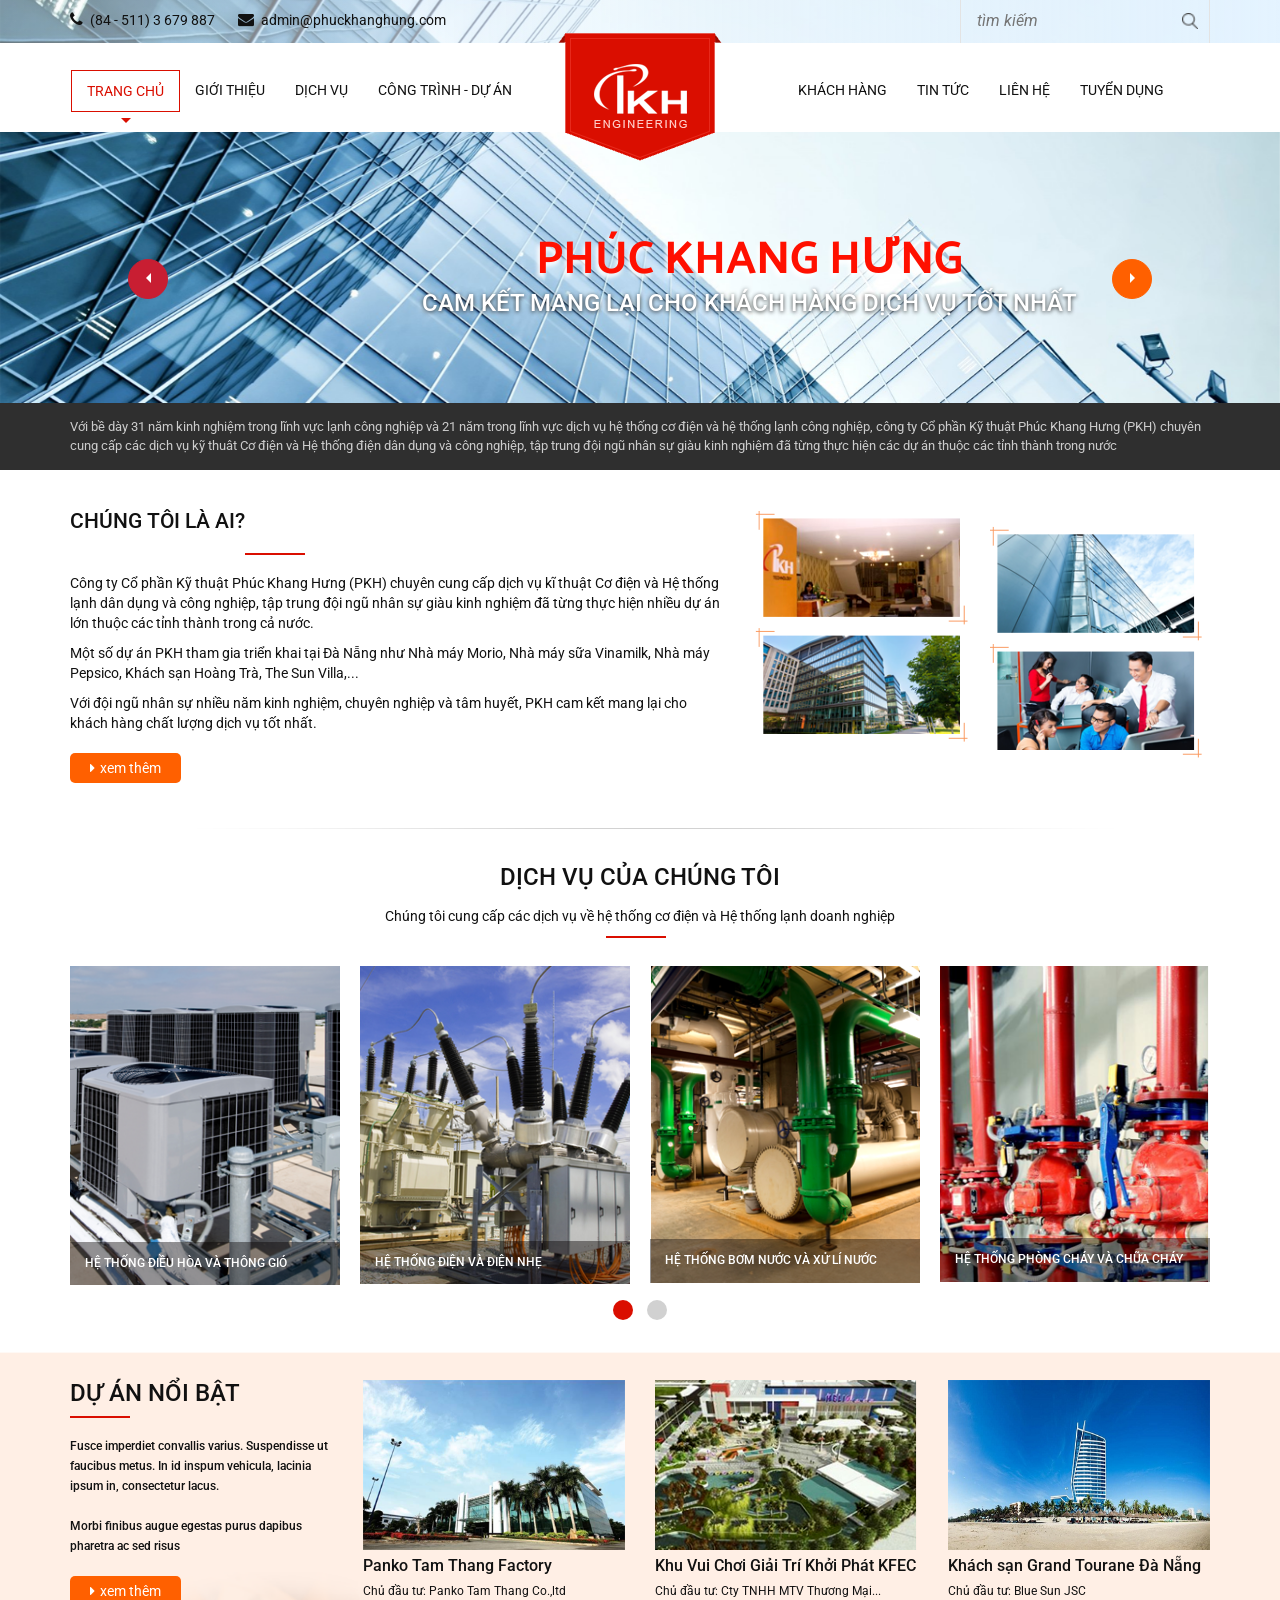
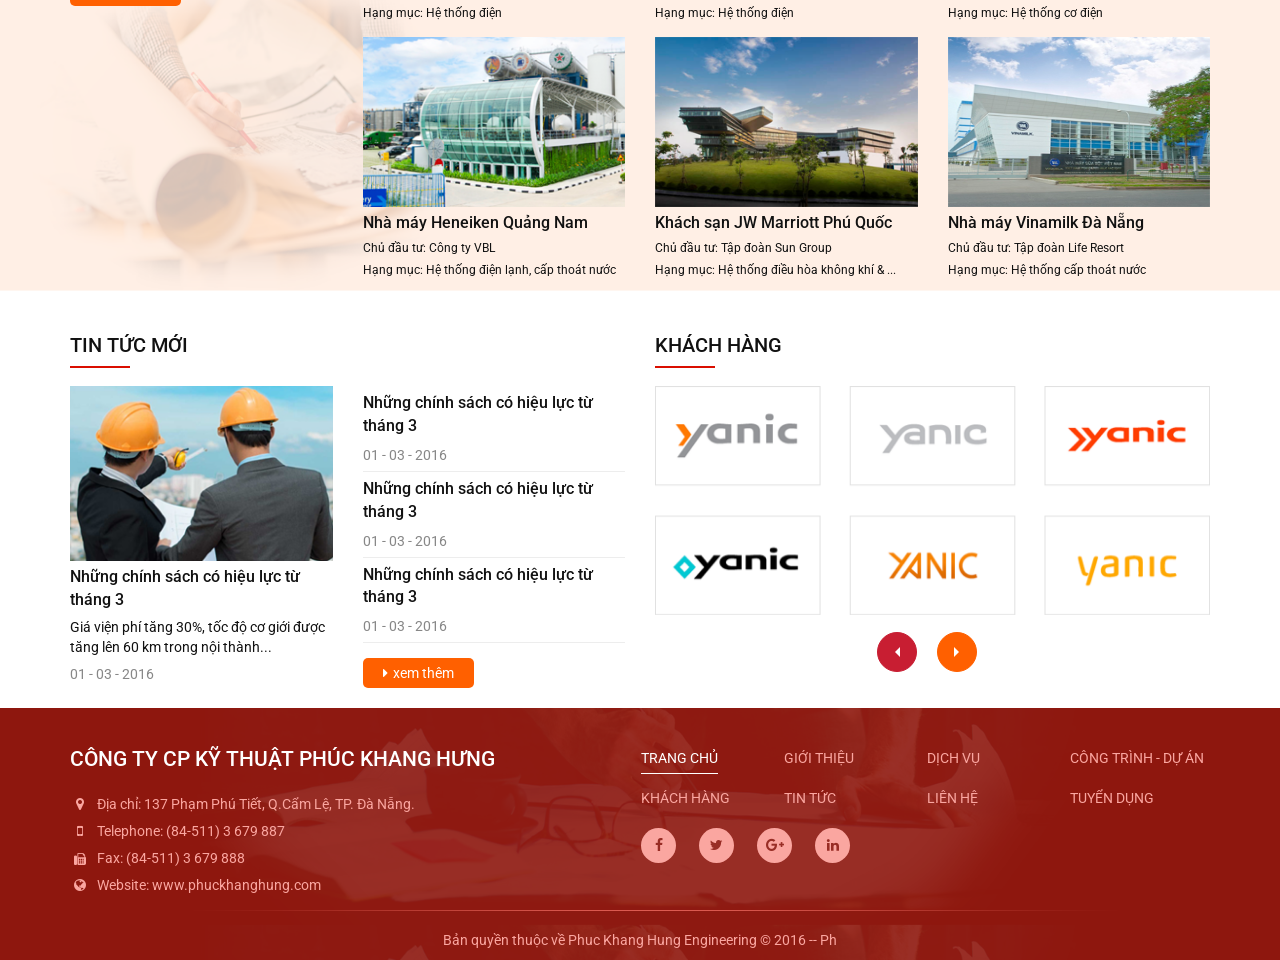
==== commit deab7d60: "responsive1" ====
--- a/index.html
+++ b/index.html
@@ -48,13 +48,13 @@
               <div class="top-area">
                 <div class="container">
                   <div class="row">
-                    <div class="col-xs-12 col-sm-12 col-md-12 col-lg-6">
+                    <div class="col-xs-12 col-sm-12 col-md-6 col-lg-6">
                       <div class="top-info">
                         <a href=""><i class="fa fa-phone"></i>(84 - 511) 3 679 887</a>
                         <a href=""><i class="fa fa-envelope"></i>admin@phuckhanghung.com</a>  
                       </div>
                     </div>
-                    <div class="col-xs-12 col-sm-12 col-md-12 col-lg-6">
+                    <div class="col-xs-12 col-sm-12 col-md-6 col-lg-6">
                       <div class="top-search">
                         <form action="">
                           <input type="text" placeholder="tìm kiếm" class="ipt-search">
@@ -68,7 +68,7 @@
               <div class="menu-area">
                 <div class="container">
                   <div class="row">
-                    <div class="col-xs-12 col-sm-12 col-md-12 col-lg-5">
+                    <div class="col-xs-12 col-sm-12 col-md-5 col-lg-5">
                       <div class="main-menu">
                         <ul>
                           <li class="li-active"><a href="">Trang chủ</a></li>
@@ -79,12 +79,12 @@
                       </div>
                       <div class="clear"></div>
                     </div>
-                    <div class="col-xs-12 col-sm-12 col-md-12 col-lg-2">
+                    <div class="col-xs-12 col-sm-12 col-md-2 col-lg-2">
                       <div class="logo-top">
                         <a href=""><img src="img/logo2.png" alt=""></a>
                       </div>
                     </div>
-                    <div class="col-xs-12 col-sm-12 col-md-12 col-lg-5">
+                    <div class="col-xs-12 col-sm-12 col-md-5 col-lg-5">
                       <div class="main-menu">
                         <ul>
                           <li><a href="">Khách hàng</a></li>
@@ -95,6 +95,12 @@
                       </div>
                       <div class="clear"></div>
                     </div>
+                  </div>
+                  <div class="menu-mobile">
+                    <span></span>
+                    <span></span>
+                    <span></span>
+                    <span></span>
                   </div>
                 </div>
               </div><!--end menu-area-->          
--- a/css/style.css
+++ b/css/style.css
@@ -46,6 +46,7 @@
 
 header .abs-top .top-info a {
     margin-right: 20px;
+    text-decoration: none;
 }
 
 header .abs-top .top-search {
@@ -206,6 +207,12 @@
     left: 10%;
 }
 
+header .abs-top input.ipt-search:focus {
+    outline: none;
+    border-color: #9ecaed;
+    box-shadow: 0 0 10px #9ecaed;
+}
+
 .triangle-2 {
     border-right: solid 5px #fff;
     border-bottom: solid 5px transparent;
@@ -409,7 +416,7 @@
     /* background-color: #FFEFE5; */
     background-image: url(../img/hot-bg1.png);
     background-repeat:  no-repeat;
-    background-size: 100%;
+    background-size: 100% 100%;
     padding-top: 30px;
     position:  relative;
 }
@@ -639,4 +646,175 @@
 
 .content .load-more a:hover {
     background: #656565 none repeat scroll 0 0;
-}+}
+
+@media (min-width : 576px) {
+    .container {
+        max-width: 540px;
+    }
+}
+
+@media (min-width: 768px){
+    .container {
+        max-width: 720px;
+    }
+
+}
+
+@media (min-width: 992px) {
+
+}
+
+@media (min-width: 1200px) {
+    .container {
+        max-width: 1170px;
+    }
+}
+
+@media (max-width: 1200px) {
+    .container {
+        max-width: 1170px;
+    }
+    header .menu-area .main-menu li{
+        padding: 5px;
+    }
+
+    header .info-area{
+        left: 23%;
+    }
+
+    header .menu-area .main-menu a{
+        font-size: 13px;
+    }
+
+    header .menu-area{
+        padding: 10px 0;
+        margin-top: 0;
+    }
+
+    header .menu-area .main-menu li.li-active:after{
+        top: 41px;
+        left: 64px;
+    }
+
+    header .abs-top .top-info a{
+        font-size: 13px;
+    }
+
+    header .abs-top input.ipt-search{
+        font-size: 13px;
+    }
+}
+
+@media (max-width: 991px) {
+
+}
+
+@media (max-width : 767px) {
+
+}
+
+@media (max-width : 576px) {
+    .container {
+        max-width: 540px;
+    }    
+}
+
+@media (max-width : 460px) {
+}
+
+@media (max-width : 320px) {
+
+}
+@media (max-width : 400px) {
+
+}
+
+@media (max-width : 500px) {
+
+}
+
+@media (max-width: 1050px) {
+
+}
+@media (min-width: 1050px) {
+
+}
+@media (max-width: 1200px) {
+
+}
+
+/*xxxxxxxxxxxxxxxxxxxxxxxxxxxxxxxxxxxxxxxxxxxxxxxxx */
+.menu-mobile {
+    display: none;
+    width: 60px;
+    height: 45px;
+    position: relative;
+    margin: 50px auto;
+    -webkit-transform: rotate(0deg);
+    -moz-transform: rotate(0deg);
+    -o-transform: rotate(0deg);
+    transform: rotate(0deg);
+    -webkit-transition: .5s ease-in-out;
+    -moz-transition: .5s ease-in-out;
+    -o-transition: .5s ease-in-out;
+    transition: .5s ease-in-out;
+    cursor: pointer;
+}
+
+.menu-mobile span {
+    display: block;
+    position: absolute;
+    height: 9px;
+    width: 100%;
+    background: #d3531a;
+    border-radius: 9px;
+    opacity: 1;
+    left: 0;
+    -webkit-transform: rotate(0deg);
+    -moz-transform: rotate(0deg);
+    -o-transform: rotate(0deg);
+    transform: rotate(0deg);
+    -webkit-transition: .25s ease-in-out;
+    -moz-transition: .25s ease-in-out;
+    -o-transition: .25s ease-in-out;
+    transition: .25s ease-in-out;
+}
+
+.menu-mobile span:nth-child(1) {
+    top: 0px;
+}
+
+.menu-mobile span:nth-child(2),#nav-icon3 span:nth-child(3) {
+    top: 18px;
+}
+
+.menu-mobile span:nth-child(4) {
+    top: 36px;
+}
+
+.menu-mobile.open span:nth-child(1) {
+    top: 18px;
+    width: 0%;
+    left: 50%;
+}
+
+.menu-mobile.open span:nth-child(2) {
+    -webkit-transform: rotate(45deg);
+    -moz-transform: rotate(45deg);
+    -o-transform: rotate(45deg);
+    transform: rotate(45deg);
+}
+
+.menu-mobile.open span:nth-child(3) {
+    -webkit-transform: rotate(-45deg);
+    -moz-transform: rotate(-45deg);
+    -o-transform: rotate(-45deg);
+    transform: rotate(-45deg);
+}
+
+.menu-mobile.open span:nth-child(4) {
+    top: 18px;
+    width: 0%;
+    left: 50%;
+}
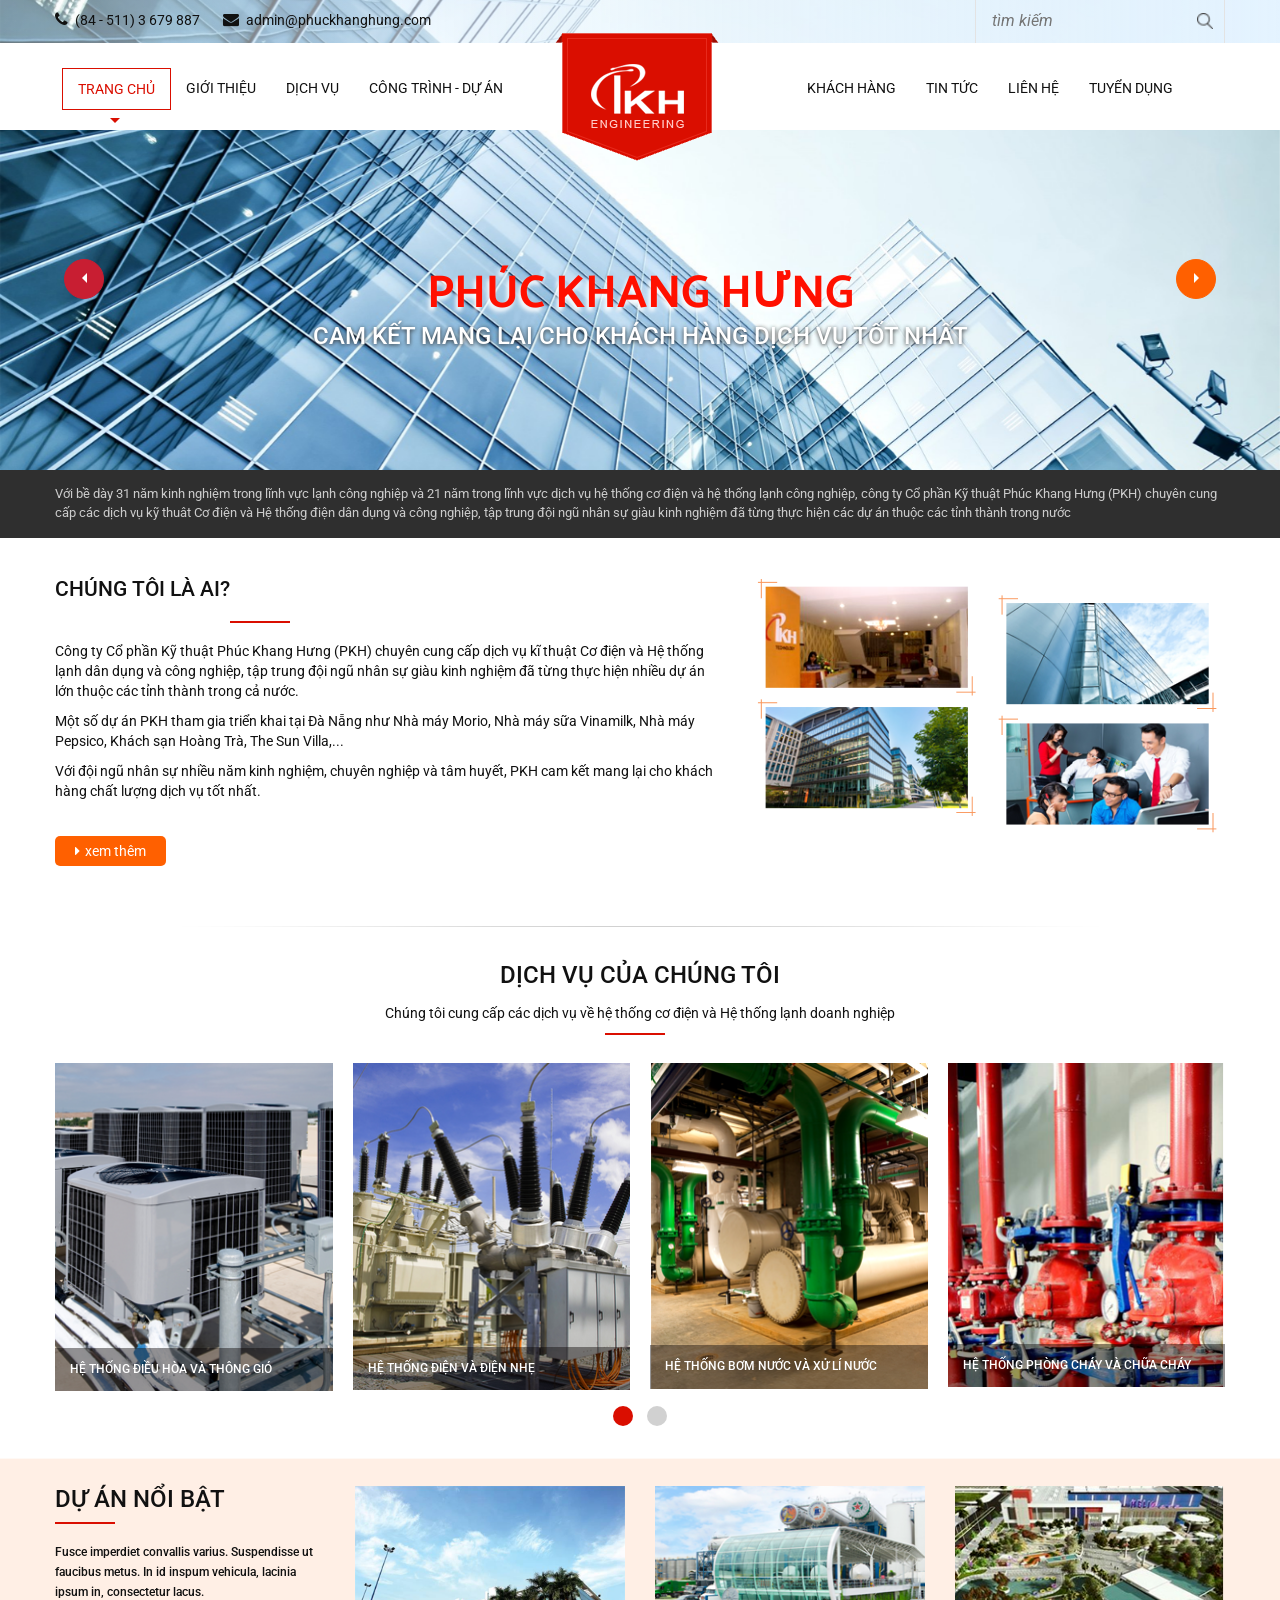
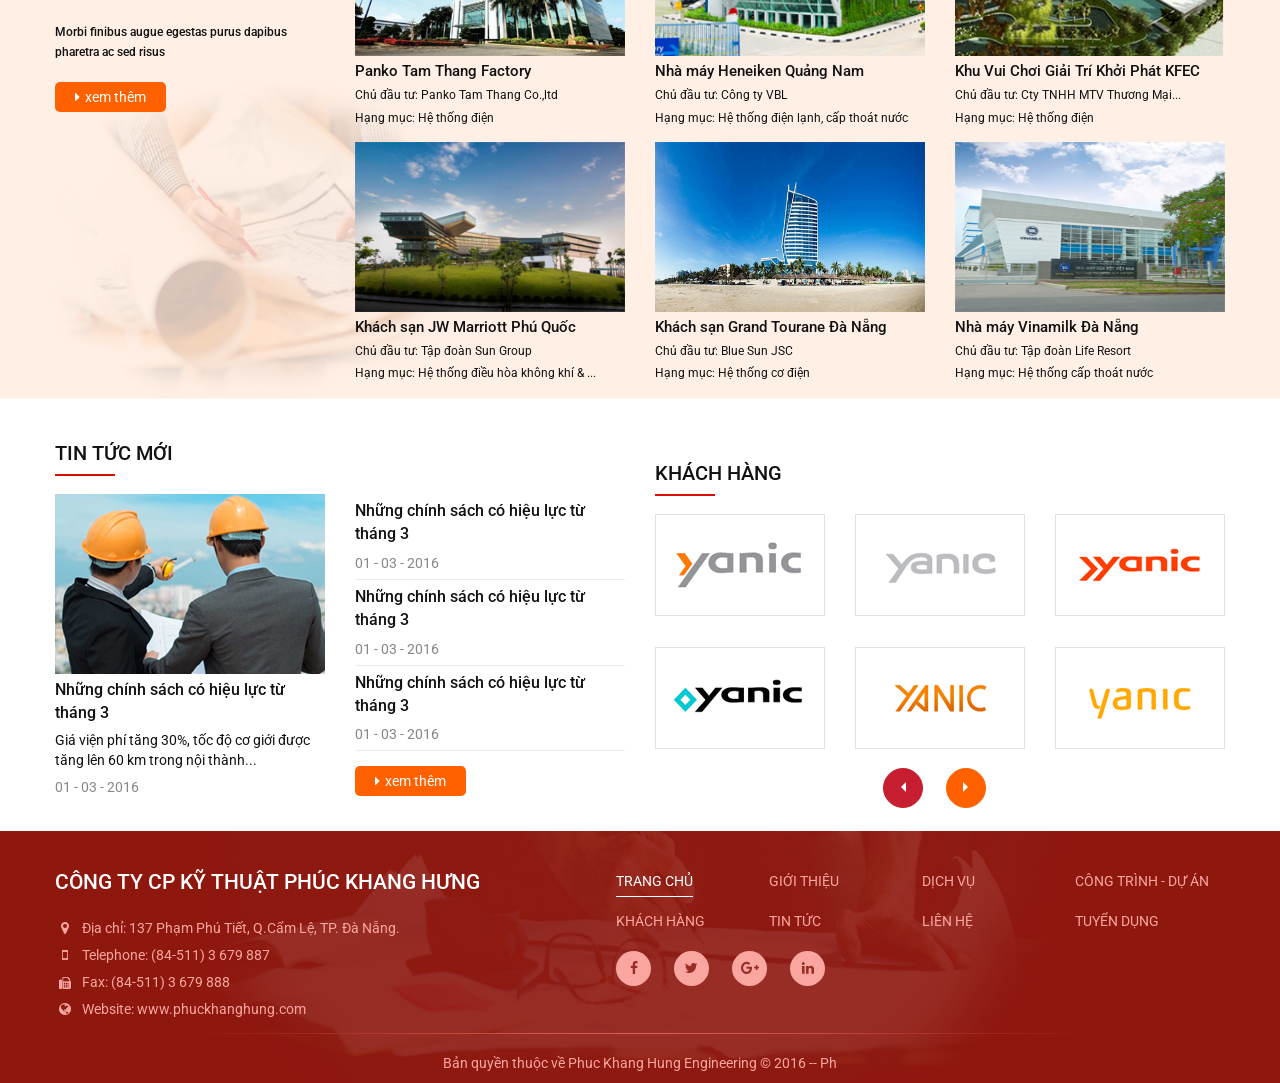
==== commit 45138378: "respon500" ====
--- a/index.html
+++ b/index.html
@@ -121,7 +121,7 @@
           <div class="about-us-area">
             <div class="container">
               <div class="row">
-                <div class="col-xs-12 col-sm-12 col-md-12 col-lg-7">
+                <div class="col-xs-12 col-sm-12 col-md-7 col-lg-7">
                   <h2>
                     Chúng tôi là ai?
                   </h2>
@@ -140,7 +140,7 @@
                     <a href=""><i class="fa fa-caret-right"></i>Xem thêm</a>
                   </div>
                 </div>
-                <div class="col-xs-12 col-sm-12 col-md-12 col-lg-5">
+                <div class="col-xs-12 col-sm-12 col-md-5 col-lg-5">
                   <div class="about-img">
                     <img src="img/withus.png" alt="About us">
                   </div>
@@ -236,7 +236,7 @@
           <div class="hot-area">
             <div class="container">
               <div class="row">
-                <div class="col-xs-12 col-sm-12 col-md-12 col-lg-3">
+                <div class="col-xs-12 col-sm-12 col-md-3 col-lg-3">
                   <div class="intro-hot">
                     <h2>
                       Dự án nổi bật
@@ -251,46 +251,44 @@
                     </div>
                   </div>
                 </div>
-                <div class="col-xs-12 col-sm-12 col-md-12 col-lg-3">
-                  <div class="hot-proj">
-                    <img src="img/hot1.png" alt="">
-                    <p class="proj-name">Panko Tam Thang Factory</p>
-                    <p><span>Chủ đầu tư: </span> Panko Tam Thang Co.,ltd</p>
-                    <p><span>Hạng mục: </span> Hệ thống điện</p>
-                  </div>
-                  <div class="hot-proj">
-                    <img src="img/hot4.1.png" alt="">
-                    <p class="proj-name">Nhà máy Heneiken Quảng Nam</p>
-                    <p><span>Chủ đầu tư: </span> Công ty VBL</p>
-                    <p><span>Hạng mục: </span> Hệ thống điện lạnh, cấp thoát nước</p>
-                  </div>
-                </div>
-                <div class="col-xs-12 col-sm-12 col-md-12 col-lg-3">
-                  <div class="hot-proj">
-                    <img src="img/hot2.1.png" alt="">
-                    <p class="proj-name">Khu Vui Chơi Giải Trí Khởi Phát KFEC</p>
-                    <p><span>Chủ đầu tư: </span> Cty TNHH MTV Thương Mại...</p>
-                    <p><span>Hạng mục: </span> Hệ thống điện</p>
-                  </div>
-                  <div class="hot-proj">
-                    <img src="img/hot5.png" alt="">
-                    <p class="proj-name">Khách sạn JW Marriott Phú Quốc</p>
-                    <p><span>Chủ đầu tư: </span> Tập đoàn Sun Group</p>
-                    <p><span>Hạng mục: </span> Hệ thống điều hòa không khí & ...</p>
-                  </div>
-                </div>
-                <div class="col-xs-12 col-sm-12 col-md-12 col-lg-3">
-                  <div class="hot-proj">
-                    <img src="img/hot3.png" alt="">
-                    <p class="proj-name">Khách sạn Grand Tourane Đà Nẵng</p>
-                    <p><span>Chủ đầu tư: </span> Blue Sun JSC</p>
-                    <p><span>Hạng mục: </span> Hệ thống cơ điện</p>
-                  </div>
-                  <div class="hot-proj">
-                    <img src="img/hot6.png" alt="">
-                    <p class="proj-name">Nhà máy Vinamilk Đà Nẵng</p>
-                    <p><span>Chủ đầu tư: </span> Tập đoàn Life Resort</p>
-                    <p><span>Hạng mục: </span> Hệ thống cấp thoát nước</p>
+                <div class="col-xs-12 col-sm-12 col-md-9 col-lg-9">
+                  <div class="list-proj">
+                    <div class="hot-proj">
+                      <img src="img/hot1.png" alt="">
+                      <p class="proj-name">Panko Tam Thang Factory</p>
+                      <p><span>Chủ đầu tư: </span> Panko Tam Thang Co.,ltd</p>
+                      <p><span>Hạng mục: </span> Hệ thống điện</p>
+                    </div>
+                    <div class="hot-proj">
+                      <img src="img/hot4.1.png" alt="">
+                      <p class="proj-name">Nhà máy Heneiken Quảng Nam</p>
+                      <p><span>Chủ đầu tư: </span> Công ty VBL</p>
+                      <p><span>Hạng mục: </span> Hệ thống điện lạnh, cấp thoát nước</p>
+                    </div>
+                    <div class="hot-proj">
+                      <img src="img/hot2.1.png" alt="">
+                      <p class="proj-name">Khu Vui Chơi Giải Trí Khởi Phát KFEC</p>
+                      <p><span>Chủ đầu tư: </span> Cty TNHH MTV Thương Mại...</p>
+                      <p><span>Hạng mục: </span> Hệ thống điện</p>
+                    </div>
+                    <div class="hot-proj">
+                      <img src="img/hot5.png" alt="">
+                      <p class="proj-name">Khách sạn JW Marriott Phú Quốc</p>
+                      <p><span>Chủ đầu tư: </span> Tập đoàn Sun Group</p>
+                      <p><span>Hạng mục: </span> Hệ thống điều hòa không khí & ...</p>
+                    </div>
+                    <div class="hot-proj">
+                      <img src="img/hot3.png" alt="">
+                      <p class="proj-name">Khách sạn Grand Tourane Đà Nẵng</p>
+                      <p><span>Chủ đầu tư: </span> Blue Sun JSC</p>
+                      <p><span>Hạng mục: </span> Hệ thống cơ điện</p>
+                    </div>
+                    <div class="hot-proj">
+                      <img src="img/hot6.png" alt="">
+                      <p class="proj-name">Nhà máy Vinamilk Đà Nẵng</p>
+                      <p><span>Chủ đầu tư: </span> Tập đoàn Life Resort</p>
+                      <p><span>Hạng mục: </span> Hệ thống cấp thoát nước</p>
+                    </div>                    
                   </div>
                 </div>                                              
               </div>
@@ -299,11 +297,11 @@
           <div class="other-area">
             <div class="container">
                 <div class="row">
-                  <div class="col-xs-12 col-sm-12 col-md-12 col-lg-6">
+                  <div class="col-xs-12 col-sm-6 col-md-6 col-lg-6">
                     <div class="new-info">
                       <h2>Tin tức mới</h2>
                       <div class="row">
-                        <div class="col-xs-12 col-sm-12 col-md-12 col-lg-6">
+                        <div class="col-xs-6 col-sm-12 col-md-6 col-lg-6">
                           <div class="one-info">
                             <img src="img/one-info1.png" alt="">
                             <p class="new-title">Những chính sách có hiệu lực từ tháng 3</p>
@@ -311,7 +309,7 @@
                             <p class="new-date">01 - 03 - 2016</p>
                           </div>
                         </div>
-                        <div class="col-xs-12 col-sm-12 col-md-12 col-lg-6">
+                        <div class="col-xs-6 col-sm-12 col-md-6 col-lg-6">
                           <div class="other-info">
                             <p class="new-title">Những chính sách có hiệu lực từ tháng 3</p>
                             <p class="new-date">01 - 03 - 2016</p>
@@ -331,7 +329,7 @@
                       </div>
                   </div><!--end new-info -->
                 </div>
-                <div class="col-xs-12 col-sm-12 col-md-12 col-lg-6">
+                <div class="col-xs-12 col-sm-6 col-md-6 col-lg-6">
                   <div class="customer">
                     <h2>Khách hàng</h2>
                     <div class="cus-slide">
@@ -423,7 +421,7 @@
             responsiveClass: true,
             responsive: {
               0: {
-                items: 1,
+                items: 2,
                 nav: true
               },
               600: {
--- a/css/style.css
+++ b/css/style.css
@@ -94,7 +94,7 @@
     display:  inline-block;
     padding: 10px 15px;
     float:  left;
-    margin-top: 7px;
+    margin-top: 5px;
 }
 
 header .menu-area .logo-top {
@@ -123,7 +123,7 @@
 header .menu-area .main-menu li.li-active:after {
     content: '';
     position: absolute;
-    left: 66px;
+    left: 70px;
     top: 55px;
     width: 0;
     height: 0;
@@ -140,7 +140,8 @@
 header .info-area {
     position:  absolute;
     top: 50%;
-    left: 33%;
+    left: 0;
+    right:  0;
     text-align:  center;
 }
 
@@ -162,8 +163,8 @@
 }
 
 header .intro-area {
-    position:  absolute;
-    bottom: 0;
+    /* position:  absolute; */
+    /* bottom: 0; */
     background: #2f2f2f;
     padding:  15px 0;
     width:  100%;
@@ -199,12 +200,12 @@
 
 header .slider-area .prev-right{
     top: 55%;
-    right: 10%;
+    right: 5%;
 }
 
 header .slider-area .prev-left{
     top: 55%;
-    left: 10%;
+    left: 5%;
 }
 
 header .abs-top input.ipt-search:focus {
@@ -264,9 +265,10 @@
     font-size:  14px;
 }
 
-.content .about-us-area .load-more {
+.content .load-more {
     display:  inline-block;
     position:  relative;
+    margin: 15px 0;
 }
 
 .content .load-more a {
@@ -298,8 +300,8 @@
 }
 
 .service-area .header-service img {
-    /* width:  100%; */
-    /* height:  100%; */
+    width:  100%;
+    height:  100%;
 }
 
 .service-area .header-service h2 {
@@ -412,6 +414,11 @@
     max-height:  170px;
 }
 
+.content .hot-area .list-proj {
+    display:  inline-block;
+    margin: 0 -15px;
+}
+
 .content .hot-area {
     /* background-color: #FFEFE5; */
     background-image: url(../img/hot-bg1.png);
@@ -462,11 +469,14 @@
 }
 
 .content .hot-area .hot-proj {
-    margin-bottom: 15px;
+    padding: 0 15px;
+    margin-bottom:  15px;
+    float:  left;
+    width:  33.333333%;
 }
 
 .content .hot-area .hot-proj p.proj-name {
-    font-size:  16px;
+    font-size: 15px;
     font-weight:  500;
 }
 
@@ -482,6 +492,7 @@
 
 .content .other-area .customer {
     position: relative;
+    margin:  20px 0 40px 0;
 }
 
 .content .other-area a.prev-right {
@@ -555,7 +566,7 @@
 
 footer {
     background-image: url(../img/footer-bg2.png);
-    background-size:  100%;
+    background-size:  100% 100%;
     display:  inline-block;
     width:  100%;
 }
@@ -607,7 +618,7 @@
 
 footer .info-right li {
     display: inline-block;
-    width: 140px;
+    width: 150px;
     height: 40px;
 }
 
@@ -615,12 +626,14 @@
     color:  #FAA6A0;
     text-transform:  uppercase;
     text-decoration: none;
+    /* font-size: 15px; */
 }
 
 footer .info-right .li-active a {
     border-bottom: 1px solid #fff;
     padding-bottom: 7px;
     color:  #fff;
+    /* font-size: 13px; */
 }
 
 footer .info-right li:hover a {
@@ -648,100 +661,9 @@
     background: #656565 none repeat scroll 0 0;
 }
 
-@media (min-width : 576px) {
-    .container {
-        max-width: 540px;
-    }
-}
-
-@media (min-width: 768px){
-    .container {
-        max-width: 720px;
-    }
-
-}
-
-@media (min-width: 992px) {
-
-}
-
-@media (min-width: 1200px) {
-    .container {
-        max-width: 1170px;
-    }
-}
-
-@media (max-width: 1200px) {
-    .container {
-        max-width: 1170px;
-    }
-    header .menu-area .main-menu li{
-        padding: 5px;
-    }
-
-    header .info-area{
-        left: 23%;
-    }
-
-    header .menu-area .main-menu a{
-        font-size: 13px;
-    }
-
-    header .menu-area{
-        padding: 10px 0;
-        margin-top: 0;
-    }
-
-    header .menu-area .main-menu li.li-active:after{
-        top: 41px;
-        left: 64px;
-    }
-
-    header .abs-top .top-info a{
-        font-size: 13px;
-    }
-
-    header .abs-top input.ipt-search{
-        font-size: 13px;
-    }
-}
-
-@media (max-width: 991px) {
-
-}
-
-@media (max-width : 767px) {
-
-}
-
-@media (max-width : 576px) {
-    .container {
-        max-width: 540px;
-    }    
-}
-
-@media (max-width : 460px) {
-}
-
-@media (max-width : 320px) {
-
-}
-@media (max-width : 400px) {
-
-}
-
-@media (max-width : 500px) {
-
-}
-
-@media (max-width: 1050px) {
-
-}
-@media (min-width: 1050px) {
-
-}
-@media (max-width: 1200px) {
-
+footer img {
+    width:  100%;
+    height:  100%;
 }
 
 /*xxxxxxxxxxxxxxxxxxxxxxxxxxxxxxxxxxxxxxxxxxxxxxxxx */
@@ -749,8 +671,10 @@
     display: none;
     width: 60px;
     height: 45px;
-    position: relative;
-    margin: 50px auto;
+    position: absolute;
+    right: 15px;
+    top: 15px;
+    /* margin: 50px auto; */
     -webkit-transform: rotate(0deg);
     -moz-transform: rotate(0deg);
     -o-transform: rotate(0deg);
@@ -767,7 +691,7 @@
     position: absolute;
     height: 9px;
     width: 100%;
-    background: #d3531a;
+    background: #FF6000;
     border-radius: 9px;
     opacity: 1;
     left: 0;
@@ -785,7 +709,7 @@
     top: 0px;
 }
 
-.menu-mobile span:nth-child(2),#nav-icon3 span:nth-child(3) {
+.menu-mobile span:nth-child(2),.menu-mobile span:nth-child(3) {
     top: 18px;
 }
 
@@ -818,3 +742,212 @@
     width: 0%;
     left: 50%;
 }
+
+@media (min-width : 576px) {
+
+}
+
+@media (min-width: 768px) {
+    .container {
+        width: 750px;
+    }
+
+}
+@media (min-width: 992px) {
+    .container {
+        width: 970px;
+    }
+}
+@media (min-width: 1200px) {
+    .container {
+        width: 1200px;
+    }
+}
+
+@media (max-width: 1200px) {
+    .container {
+        max-width: 1170px;
+    }
+    header .menu-area .main-menu li{
+        padding: 7px;
+    }
+
+    header .info-area{
+        left: 0;
+        right:  0;
+    }
+
+    header .menu-area .main-menu a{
+        font-size: 13px;
+    }
+
+    header .menu-area{
+        padding: 10px 0;
+        margin-top: 0;
+        min-height: 89px;
+    }
+
+    header .menu-area .main-menu li.li-active:after{
+        top: 60px;
+        left: 55px;
+    }
+
+    header .abs-top .top-info a{
+        font-size: 13px;
+    }
+
+    header .abs-top input.ipt-search{
+        font-size: 13px;
+    }
+
+    footer .info-left {
+        width: 50%;
+    }
+    footer .info-right {
+        width: 50%;
+    }
+
+    header .menu-area .main-menu li{
+        margin-top: 15px;
+    }
+
+    header .menu-area .logo-top{
+        top: -20px;
+    }
+
+    header .menu-area .main-menu li.li-active:after{
+        left: 65px;
+        top: 55px;
+    }
+}
+
+@media (max-width: 992px) {
+    .container {
+        max-width: 970px !important;
+    }
+
+    .menu-mobile {
+        display: block;
+    }    
+
+    header .menu-area{
+        padding: 0;
+        margin-top: 0;
+    }
+    header .menu-area .logo-top{
+        top: -17px;
+    }
+    
+    header .menu-area {
+        padding: 5px 0;
+    }
+
+    header.top-area .top-info {
+        display: none;
+    }
+
+    header .info-area {
+        /* display: none; */
+    }
+
+    header .top-info{
+        display: none;
+    }
+
+    header .menu-area .main-menu {
+        display: none;
+    }
+
+    .carousel-inner>.item>a>img, .carousel-inner>.item>img, .img-responsive, .thumbnail a>img, .thumbnail>img{
+        height: 50vh;
+    }
+
+    .content .other-area a.prev-right {
+        right: 35%;
+        bottom: -15%;
+    }
+    
+    .content .other-area a.prev-left {
+        left: 35%;
+        bottom: -15%;
+    }
+}
+
+@media (max-width : 767px) {
+    #cusCarousel>.carousel-inner>.item>img{
+        height: 25vh;
+    }
+
+    .content .other-area a.prev-left {
+        left: 48%;
+        bottom: -21%;
+    }
+    
+    .content .other-area a.prev-right {
+        right: 38%;
+        bottom: -21%;
+    }
+}
+
+@media (max-width : 576px) {
+    .container {
+        max-width: 540px;
+    }    
+
+    .content .hot-area .hot-proj{
+        width: 50%;
+    }
+
+    .content .hot-area{
+        background-image: none;
+        background-color: #FFEFE5;
+    }
+    
+    header .info-area {
+        display: none;
+    }
+
+    header .intro-area{
+        display: none;
+    }
+
+    .carousel-inner>.item>a>img, .carousel-inner>.item>img, .img-responsive, .thumbnail a>img, .thumbnail>img{
+        height: 27vh;
+    } 
+
+    a.prev-left, a.prev-right{
+        display: none;
+    }   
+
+    footer .info-right{
+        display: none;
+    }
+
+    footer .info-left{
+        width: 100%;
+    }
+}
+
+@media (max-width : 460px) {
+}
+
+@media (max-width : 320px) {
+
+}
+@media (max-width : 400px) {
+
+}
+
+@media (max-width : 500px) {
+
+}
+
+@media (max-width: 1050px) {
+
+}
+@media (min-width: 1050px) {
+
+}
+@media (max-width: 1200px) {
+
+}
